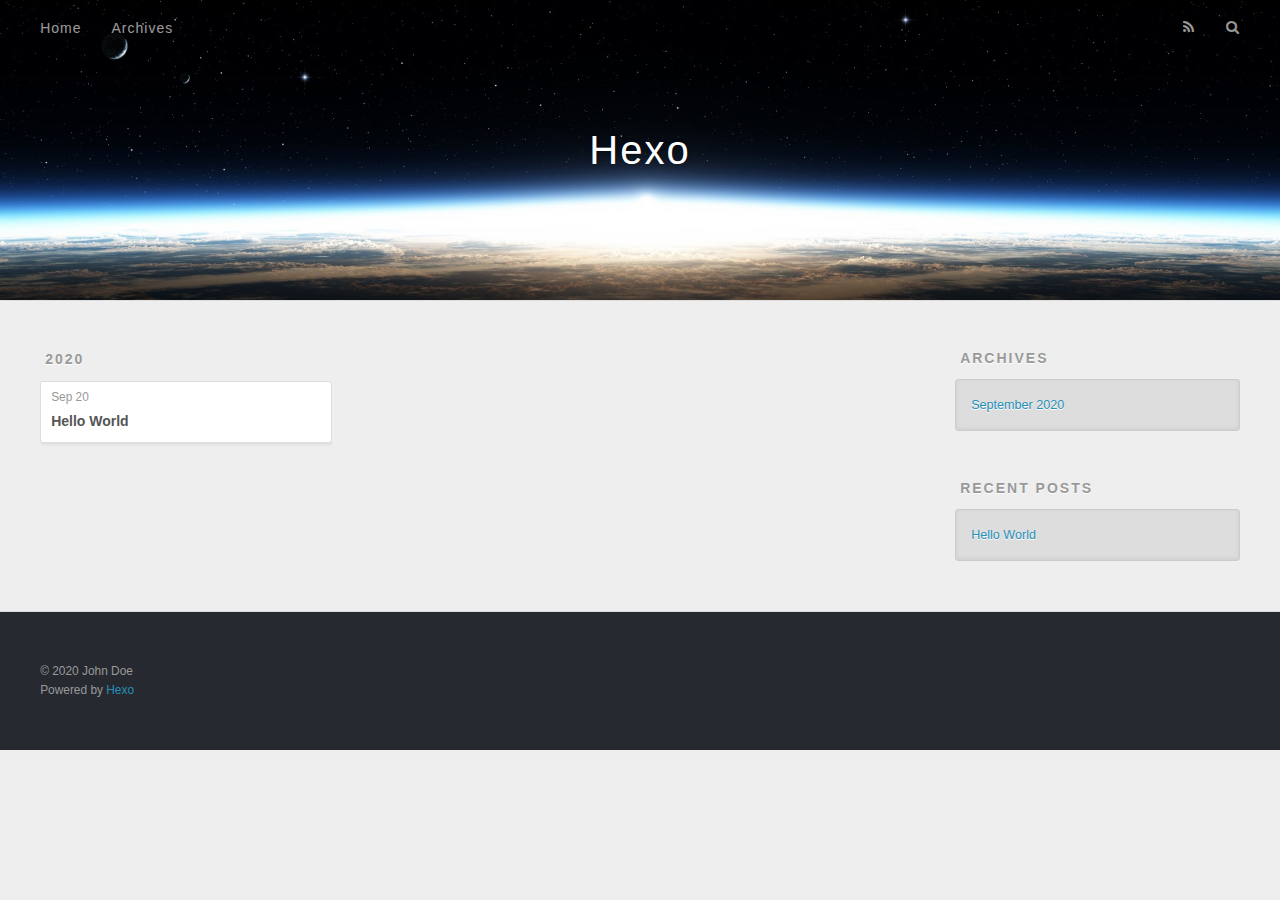
==== archives/index.html @ 7a0f8c21 "Site updated: 2020-09-20 02:37:22" ====
<!DOCTYPE html>
<html>
<head>
  <meta charset="utf-8">
  

  
  <title>Archives | Hexo</title>
  <meta name="viewport" content="width=device-width, initial-scale=1, maximum-scale=1">
  <meta property="og:type" content="website">
<meta property="og:title" content="Hexo">
<meta property="og:url" content="http://example.com/archives/index.html">
<meta property="og:site_name" content="Hexo">
<meta property="og:locale" content="en_US">
<meta property="article:author" content="John Doe">
<meta name="twitter:card" content="summary">
  
    <link rel="alternate" href="/atom.xml" title="Hexo" type="application/atom+xml">
  
  
    <link rel="icon" href="/favicon.png">
  
  
    <link href="//fonts.googleapis.com/css?family=Source+Code+Pro" rel="stylesheet" type="text/css">
  
  
<link rel="stylesheet" href="/css/style.css">

<meta name="generator" content="Hexo 5.2.0"></head>

<body>
  <div id="container">
    <div id="wrap">
      <header id="header">
  <div id="banner"></div>
  <div id="header-outer" class="outer">
    <div id="header-title" class="inner">
      <h1 id="logo-wrap">
        <a href="/" id="logo">Hexo</a>
      </h1>
      
    </div>
    <div id="header-inner" class="inner">
      <nav id="main-nav">
        <a id="main-nav-toggle" class="nav-icon"></a>
        
          <a class="main-nav-link" href="/">Home</a>
        
          <a class="main-nav-link" href="/archives">Archives</a>
        
      </nav>
      <nav id="sub-nav">
        
          <a id="nav-rss-link" class="nav-icon" href="/atom.xml" title="RSS Feed"></a>
        
        <a id="nav-search-btn" class="nav-icon" title="Search"></a>
      </nav>
      <div id="search-form-wrap">
        <form action="//google.com/search" method="get" accept-charset="UTF-8" class="search-form"><input type="search" name="q" class="search-form-input" placeholder="Search"><button type="submit" class="search-form-submit">&#xF002;</button><input type="hidden" name="sitesearch" value="http://example.com"></form>
      </div>
    </div>
  </div>
</header>
      <div class="outer">
        <section id="main">
  
  
    
    
      
      
      <section class="archives-wrap">
        <div class="archive-year-wrap">
          <a href="/archives/2020" class="archive-year">2020</a>
        </div>
        <div class="archives">
    
    <article class="archive-article archive-type-post">
  <div class="archive-article-inner">
    <header class="archive-article-header">
      <a href="/2020/09/20/hello-world/" class="archive-article-date">
  <time datetime="2020-09-19T17:57:11.522Z" itemprop="datePublished">Sep 20</time>
</a>
      
  
    <h1 itemprop="name">
      <a class="archive-article-title" href="/2020/09/20/hello-world/">Hello World</a>
    </h1>
  

    </header>
  </div>
</article>
  
  
    </div></section>
  


</section>
        
          <aside id="sidebar">
  
    

  
    

  
    
  
    
  <div class="widget-wrap">
    <h3 class="widget-title">Archives</h3>
    <div class="widget">
      <ul class="archive-list"><li class="archive-list-item"><a class="archive-list-link" href="/archives/2020/09/">September 2020</a></li></ul>
    </div>
  </div>


  
    
  <div class="widget-wrap">
    <h3 class="widget-title">Recent Posts</h3>
    <div class="widget">
      <ul>
        
          <li>
            <a href="/2020/09/20/hello-world/">Hello World</a>
          </li>
        
      </ul>
    </div>
  </div>

  
</aside>
        
      </div>
      <footer id="footer">
  
  <div class="outer">
    <div id="footer-info" class="inner">
      &copy; 2020 John Doe<br>
      Powered by <a href="http://hexo.io/" target="_blank">Hexo</a>
    </div>
  </div>
</footer>
    </div>
    <nav id="mobile-nav">
  
    <a href="/" class="mobile-nav-link">Home</a>
  
    <a href="/archives" class="mobile-nav-link">Archives</a>
  
</nav>
    

<script src="//ajax.googleapis.com/ajax/libs/jquery/2.0.3/jquery.min.js"></script>


  
<link rel="stylesheet" href="/fancybox/jquery.fancybox.css">

  
<script src="/fancybox/jquery.fancybox.pack.js"></script>




<script src="/js/script.js"></script>




  </div>
</body>
</html>
---- css/style.css ----
body {
  width: 100%;
}
body:before,
body:after {
  content: "";
  display: table;
}
body:after {
  clear: both;
}
html,
body,
div,
span,
applet,
object,
iframe,
h1,
h2,
h3,
h4,
h5,
h6,
p,
blockquote,
pre,
a,
abbr,
acronym,
address,
big,
cite,
code,
del,
dfn,
em,
img,
ins,
kbd,
q,
s,
samp,
small,
strike,
strong,
sub,
sup,
tt,
var,
dl,
dt,
dd,
ol,
ul,
li,
fieldset,
form,
label,
legend,
table,
caption,
tbody,
tfoot,
thead,
tr,
th,
td {
  margin: 0;
  padding: 0;
  border: 0;
  outline: 0;
  font-weight: inherit;
  font-style: inherit;
  font-family: inherit;
  font-size: 100%;
  vertical-align: baseline;
}
body {
  line-height: 1;
  color: #000;
  background: #fff;
}
ol,
ul {
  list-style: none;
}
table {
  border-collapse: separate;
  border-spacing: 0;
  vertical-align: middle;
}
caption,
th,
td {
  text-align: left;
  font-weight: normal;
  vertical-align: middle;
}
a img {
  border: none;
}
input,
button {
  margin: 0;
  padding: 0;
}
input::-moz-focus-inner,
button::-moz-focus-inner {
  border: 0;
  padding: 0;
}
@font-face {
  font-family: FontAwesome;
  font-style: normal;
  font-weight: normal;
  src: url("fonts/fontawesome-webfont.eot?v=#4.0.3");
  src: url("fonts/fontawesome-webfont.eot?#iefix&v=#4.0.3") format("embedded-opentype"), url("fonts/fontawesome-webfont.woff?v=#4.0.3") format("woff"), url("fonts/fontawesome-webfont.ttf?v=#4.0.3") format("truetype"), url("fonts/fontawesome-webfont.svg#fontawesomeregular?v=#4.0.3") format("svg");
}
html,
body,
#container {
  height: 100%;
}
body {
  background: #eee;
  font: 14px -apple-system, BlinkMacSystemFont, "Segoe UI", "Roboto", "Oxygen", "Ubuntu", "Cantarell", "Fira Sans", "Droid Sans", "Helvetica Neue", sans-serif;
  -webkit-text-size-adjust: 100%;
}
.outer {
  max-width: 1220px;
  margin: 0 auto;
  padding: 0 20px;
}
.outer:before,
.outer:after {
  content: "";
  display: table;
}
.outer:after {
  clear: both;
}
.inner {
  display: inline;
  float: left;
  width: 98.33333333333333%;
  margin: 0 0.833333333333333%;
}
.left,
.alignleft {
  float: left;
}
.right,
.alignright {
  float: right;
}
.clear {
  clear: both;
}
#container {
  position: relative;
}
.mobile-nav-on {
  overflow: hidden;
}
#wrap {
  height: 100%;
  width: 100%;
  position: absolute;
  top: 0;
  left: 0;
  -webkit-transition: 0.2s ease-out;
  -moz-transition: 0.2s ease-out;
  -ms-transition: 0.2s ease-out;
  transition: 0.2s ease-out;
  z-index: 1;
  background: #eee;
}
.mobile-nav-on #wrap {
  left: 280px;
}
@media screen and (min-width: 768px) {
  #main {
    display: inline;
    float: left;
    width: 73.33333333333333%;
    margin: 0 0.833333333333333%;
  }
}
.article-date,
.article-category-link,
.archive-year,
.widget-title {
  text-decoration: none;
  text-transform: uppercase;
  letter-spacing: 2px;
  color: #999;
  margin-bottom: 1em;
  margin-left: 5px;
  line-height: 1em;
  text-shadow: 0 1px #fff;
  font-weight: bold;
}
.article-inner,
.archive-article-inner {
  background: #fff;
  -webkit-box-shadow: 1px 2px 3px #ddd;
  box-shadow: 1px 2px 3px #ddd;
  border: 1px solid #ddd;
  border-radius: 3px;
}
.article-entry h1,
.widget h1 {
  font-size: 2em;
}
.article-entry h2,
.widget h2 {
  font-size: 1.5em;
}
.article-entry h3,
.widget h3 {
  font-size: 1.3em;
}
.article-entry h4,
.widget h4 {
  font-size: 1.2em;
}
.article-entry h5,
.widget h5 {
  font-size: 1em;
}
.article-entry h6,
.widget h6 {
  font-size: 1em;
  color: #999;
}
.article-entry hr,
.widget hr {
  border: 1px dashed #ddd;
}
.article-entry strong,
.widget strong {
  font-weight: bold;
}
.article-entry em,
.widget em,
.article-entry cite,
.widget cite {
  font-style: italic;
}
.article-entry sup,
.widget sup,
.article-entry sub,
.widget sub {
  font-size: 0.75em;
  line-height: 0;
  position: relative;
  vertical-align: baseline;
}
.article-entry sup,
.widget sup {
  top: -0.5em;
}
.article-entry sub,
.widget sub {
  bottom: -0.2em;
}
.article-entry small,
.widget small {
  font-size: 0.85em;
}
.article-entry acronym,
.widget acronym,
.article-entry abbr,
.widget abbr {
  border-bottom: 1px dotted;
}
.article-entry ul,
.widget ul,
.article-entry ol,
.widget ol,
.article-entry dl,
.widget dl {
  margin: 0 20px;
  line-height: 1.6em;
}
.article-entry ul ul,
.widget ul ul,
.article-entry ol ul,
.widget ol ul,
.article-entry ul ol,
.widget ul ol,
.article-entry ol ol,
.widget ol ol {
  margin-top: 0;
  margin-bottom: 0;
}
.article-entry ul,
.widget ul {
  list-style: disc;
}
.article-entry ol,
.widget ol {
  list-style: decimal;
}
.article-entry dt,
.widget dt {
  font-weight: bold;
}
#header {
  height: 300px;
  position: relative;
  border-bottom: 1px solid #ddd;
}
#header:before,
#header:after {
  content: "";
  position: absolute;
  left: 0;
  right: 0;
  height: 40px;
}
#header:before {
  top: 0;
  background: -webkit-linear-gradient(rgba(0,0,0,0.2), transparent);
  background: -moz-linear-gradient(rgba(0,0,0,0.2), transparent);
  background: -ms-linear-gradient(rgba(0,0,0,0.2), transparent);
  background: linear-gradient(rgba(0,0,0,0.2), transparent);
}
#header:after {
  bottom: 0;
  background: -webkit-linear-gradient(transparent, rgba(0,0,0,0.2));
  background: -moz-linear-gradient(transparent, rgba(0,0,0,0.2));
  background: -ms-linear-gradient(transparent, rgba(0,0,0,0.2));
  background: linear-gradient(transparent, rgba(0,0,0,0.2));
}
#header-outer {
  height: 100%;
  position: relative;
}
#header-inner {
  position: relative;
  overflow: hidden;
}
#banner {
  position: absolute;
  top: 0;
  left: 0;
  width: 100%;
  height: 100%;
  background: url("images/banner.jpg") center #000;
  -webkit-background-size: cover;
  -moz-background-size: cover;
  background-size: cover;
  z-index: -1;
}
#header-title {
  text-align: center;
  height: 40px;
  position: absolute;
  top: 50%;
  left: 0;
  margin-top: -20px;
}
#logo,
#subtitle {
  text-decoration: none;
  color: #fff;
  font-weight: 300;
  text-shadow: 0 1px 4px rgba(0,0,0,0.3);
}
#logo {
  font-size: 40px;
  line-height: 40px;
  letter-spacing: 2px;
}
#subtitle {
  font-size: 16px;
  line-height: 16px;
  letter-spacing: 1px;
}
#subtitle-wrap {
  margin-top: 16px;
}
#main-nav {
  float: left;
  margin-left: -15px;
}
.nav-icon,
.main-nav-link {
  float: left;
  color: #fff;
  opacity: 0.6;
  text-decoration: none;
  text-shadow: 0 1px rgba(0,0,0,0.2);
  -webkit-transition: opacity 0.2s;
  -moz-transition: opacity 0.2s;
  -ms-transition: opacity 0.2s;
  transition: opacity 0.2s;
  display: block;
  padding: 20px 15px;
}
.nav-icon:hover,
.main-nav-link:hover {
  opacity: 1;
}
.nav-icon {
  font-family: FontAwesome;
  text-align: center;
  font-size: 14px;
  width: 14px;
  height: 14px;
  padding: 20px 15px;
  position: relative;
  cursor: pointer;
}
.main-nav-link {
  font-weight: 300;
  letter-spacing: 1px;
}
@media screen and (max-width: 479px) {
  .main-nav-link {
    display: none;
  }
}
#main-nav-toggle {
  display: none;
}
#main-nav-toggle:before {
  content: "\f0c9";
}
@media screen and (max-width: 479px) {
  #main-nav-toggle {
    display: block;
  }
}
#sub-nav {
  float: right;
  margin-right: -15px;
}
#nav-rss-link:before {
  content: "\f09e";
}
#nav-search-btn:before {
  content: "\f002";
}
#search-form-wrap {
  position: absolute;
  top: 15px;
  width: 150px;
  height: 30px;
  right: -150px;
  opacity: 0;
  -webkit-transition: 0.2s ease-out;
  -moz-transition: 0.2s ease-out;
  -ms-transition: 0.2s ease-out;
  transition: 0.2s ease-out;
}
#search-form-wrap.on {
  opacity: 1;
  right: 0;
}
@media screen and (max-width: 479px) {
  #search-form-wrap {
    width: 100%;
    right: -100%;
  }
}
.search-form {
  position: absolute;
  top: 0;
  left: 0;
  right: 0;
  background: #fff;
  padding: 5px 15px;
  border-radius: 15px;
  -webkit-box-shadow: 0 0 10px rgba(0,0,0,0.3);
  box-shadow: 0 0 10px rgba(0,0,0,0.3);
}
.search-form-input {
  border: none;
  background: none;
  color: #555;
  width: 100%;
  font: 13px -apple-system, BlinkMacSystemFont, "Segoe UI", "Roboto", "Oxygen", "Ubuntu", "Cantarell", "Fira Sans", "Droid Sans", "Helvetica Neue", sans-serif;
  outline: none;
}
.search-form-input::-webkit-search-results-decoration,
.search-form-input::-webkit-search-cancel-button {
  -webkit-appearance: none;
}
.search-form-submit {
  position: absolute;
  top: 50%;
  right: 10px;
  margin-top: -7px;
  font: 13px FontAwesome;
  border: none;
  background: none;
  color: #bbb;
  cursor: pointer;
}
.search-form-submit:hover,
.search-form-submit:focus {
  color: #777;
}
.article {
  margin: 50px 0;
}
.article-inner {
  overflow: hidden;
}
.article-meta:before,
.article-meta:after {
  content: "";
  display: table;
}
.article-meta:after {
  clear: both;
}
.article-date {
  float: left;
}
.article-category {
  float: left;
  line-height: 1em;
  color: #ccc;
  text-shadow: 0 1px #fff;
  margin-left: 8px;
}
.article-category:before {
  content: "\2022";
}
.article-category-link {
  margin: 0 12px 1em;
}
.article-header {
  padding: 20px 20px 0;
}
.article-title {
  text-decoration: none;
  font-size: 2em;
  font-weight: bold;
  color: #555;
  line-height: 1.1em;
  -webkit-transition: color 0.2s;
  -moz-transition: color 0.2s;
  -ms-transition: color 0.2s;
  transition: color 0.2s;
}
a.article-title:hover {
  color: #258fb8;
}
.article-entry {
  color: #555;
  padding: 0 20px;
}
.article-entry:before,
.article-entry:after {
  content: "";
  display: table;
}
.article-entry:after {
  clear: both;
}
.article-entry p,
.article-entry table {
  line-height: 1.6em;
  margin: 1.6em 0;
}
.article-entry h1,
.article-entry h2,
.article-entry h3,
.article-entry h4,
.article-entry h5,
.article-entry h6 {
  font-weight: bold;
}
.article-entry h1,
.article-entry h2,
.article-entry h3,
.article-entry h4,
.article-entry h5,
.article-entry h6 {
  line-height: 1.1em;
  margin: 1.1em 0;
}
.article-entry a {
  color: #258fb8;
  text-decoration: none;
}
.article-entry a:hover {
  text-decoration: underline;
}
.article-entry ul,
.article-entry ol,
.article-entry dl {
  margin-top: 1.6em;
  margin-bottom: 1.6em;
}
.article-entry img,
.article-entry video {
  max-width: 100%;
  height: auto;
  display: block;
  margin: auto;
}
.article-entry iframe {
  border: none;
}
.article-entry table {
  width: 100%;
  border-collapse: collapse;
  border-spacing: 0;
}
.article-entry th {
  font-weight: bold;
  border-bottom: 3px solid #ddd;
  padding-bottom: 0.5em;
}
.article-entry td {
  border-bottom: 1px solid #ddd;
  padding: 10px 0;
}
.article-entry blockquote {
  font-family: Georgia, "Times New Roman", serif;
  font-size: 1.4em;
  margin: 1.6em 20px;
  text-align: center;
}
.article-entry blockquote footer {
  font-size: 14px;
  margin: 1.6em 0;
  font-family: -apple-system, BlinkMacSystemFont, "Segoe UI", "Roboto", "Oxygen", "Ubuntu", "Cantarell", "Fira Sans", "Droid Sans", "Helvetica Neue", sans-serif;
}
.article-entry blockquote footer cite:before {
  content: "—";
  padding: 0 0.5em;
}
.article-entry .pullquote {
  text-align: left;
  width: 45%;
  margin: 0;
}
.article-entry .pullquote.left {
  margin-left: 0.5em;
  margin-right: 1em;
}
.article-entry .pullquote.right {
  margin-right: 0.5em;
  margin-left: 1em;
}
.article-entry .caption {
  color: #999;
  display: block;
  font-size: 0.9em;
  margin-top: 0.5em;
  position: relative;
  text-align: center;
}
.article-entry .video-container {
  position: relative;
  padding-top: 56.25%;
  height: 0;
  overflow: hidden;
}
.article-entry .video-container iframe,
.article-entry .video-container object,
.article-entry .video-container embed {
  position: absolute;
  top: 0;
  left: 0;
  width: 100%;
  height: 100%;
  margin-top: 0;
}
.article-more-link a {
  display: inline-block;
  line-height: 1em;
  padding: 6px 15px;
  border-radius: 15px;
  background: #eee;
  color: #999;
  text-shadow: 0 1px #fff;
  text-decoration: none;
}
.article-more-link a:hover {
  background: #258fb8;
  color: #fff;
  text-decoration: none;
  text-shadow: 0 1px #1e7293;
}
.article-footer {
  font-size: 0.85em;
  line-height: 1.6em;
  border-top: 1px solid #ddd;
  padding-top: 1.6em;
  margin: 0 20px 20px;
}
.article-footer:before,
.article-footer:after {
  content: "";
  display: table;
}
.article-footer:after {
  clear: both;
}
.article-footer a {
  color: #999;
  text-decoration: none;
}
.article-footer a:hover {
  color: #555;
}
.article-tag-list-item {
  float: left;
  margin-right: 10px;
}
.article-tag-list-link:before {
  content: "#";
}
.article-comment-link {
  float: right;
}
.article-comment-link:before {
  content: "\f075";
  font-family: FontAwesome;
  padding-right: 8px;
}
.article-share-link {
  cursor: pointer;
  float: right;
  margin-left: 20px;
}
.article-share-link:before {
  content: "\f064";
  font-family: FontAwesome;
  padding-right: 6px;
}
#article-nav {
  position: relative;
}
#article-nav:before,
#article-nav:after {
  content: "";
  display: table;
}
#article-nav:after {
  clear: both;
}
@media screen and (min-width: 768px) {
  #article-nav {
    margin: 50px 0;
  }
  #article-nav:before {
    width: 8px;
    height: 8px;
    position: absolute;
    top: 50%;
    left: 50%;
    margin-top: -4px;
    margin-left: -4px;
    content: "";
    border-radius: 50%;
    background: #ddd;
    -webkit-box-shadow: 0 1px 2px #fff;
    box-shadow: 0 1px 2px #fff;
  }
}
.article-nav-link-wrap {
  text-decoration: none;
  text-shadow: 0 1px #fff;
  color: #999;
  -webkit-box-sizing: border-box;
  -moz-box-sizing: border-box;
  box-sizing: border-box;
  margin-top: 50px;
  text-align: center;
  display: block;
}
.article-nav-link-wrap:hover {
  color: #555;
}
@media screen and (min-width: 768px) {
  .article-nav-link-wrap {
    width: 50%;
    margin-top: 0;
  }
}
@media screen and (min-width: 768px) {
  #article-nav-newer {
    float: left;
    text-align: right;
    padding-right: 20px;
  }
}
@media screen and (min-width: 768px) {
  #article-nav-older {
    float: right;
    text-align: left;
    padding-left: 20px;
  }
}
.article-nav-caption {
  text-transform: uppercase;
  letter-spacing: 2px;
  color: #ddd;
  line-height: 1em;
  font-weight: bold;
}
#article-nav-newer .article-nav-caption {
  margin-right: -2px;
}
.article-nav-title {
  font-size: 0.85em;
  line-height: 1.6em;
  margin-top: 0.5em;
}
.article-share-box {
  position: absolute;
  display: none;
  background: #fff;
  -webkit-box-shadow: 1px 2px 10px rgba(0,0,0,0.2);
  box-shadow: 1px 2px 10px rgba(0,0,0,0.2);
  border-radius: 3px;
  margin-left: -145px;
  overflow: hidden;
  z-index: 1;
}
.article-share-box.on {
  display: block;
}
.article-share-input {
  width: 100%;
  background: none;
  -webkit-box-sizing: border-box;
  -moz-box-sizing: border-box;
  box-sizing: border-box;
  font: 14px -apple-system, BlinkMacSystemFont, "Segoe UI", "Roboto", "Oxygen", "Ubuntu", "Cantarell", "Fira Sans", "Droid Sans", "Helvetica Neue", sans-serif;
  padding: 0 15px;
  color: #555;
  outline: none;
  border: 1px solid #ddd;
  border-radius: 3px 3px 0 0;
  height: 36px;
  line-height: 36px;
}
.article-share-links {
  background: #eee;
}
.article-share-links:before,
.article-share-links:after {
  content: "";
  display: table;
}
.article-share-links:after {
  clear: both;
}
.article-share-twitter,
.article-share-facebook,
.article-share-pinterest,
.article-share-google {
  width: 50px;
  height: 36px;
  display: block;
  float: left;
  position: relative;
  color: #999;
  text-shadow: 0 1px #fff;
}
.article-share-twitter:before,
.article-share-facebook:before,
.article-share-pinterest:before,
.article-share-google:before {
  font-size: 20px;
  font-family: FontAwesome;
  width: 20px;
  height: 20px;
  position: absolute;
  top: 50%;
  left: 50%;
  margin-top: -10px;
  margin-left: -10px;
  text-align: center;
}
.article-share-twitter:hover,
.article-share-facebook:hover,
.article-share-pinterest:hover,
.article-share-google:hover {
  color: #fff;
}
.article-share-twitter:before {
  content: "\f099";
}
.article-share-twitter:hover {
  background: #00aced;
  text-shadow: 0 1px #008abe;
}
.article-share-facebook:before {
  content: "\f09a";
}
.article-share-facebook:hover {
  background: #3b5998;
  text-shadow: 0 1px #2f477a;
}
.article-share-pinterest:before {
  content: "\f0d2";
}
.article-share-pinterest:hover {
  background: #cb2027;
  text-shadow: 0 1px #a21a1f;
}
.article-share-google:before {
  content: "\f0d5";
}
.article-share-google:hover {
  background: #dd4b39;
  text-shadow: 0 1px #be3221;
}
.article-gallery {
  background: #000;
  position: relative;
}
.article-gallery-photos {
  position: relative;
  overflow: hidden;
}
.article-gallery-img {
  display: none;
  max-width: 100%;
}
.article-gallery-img:first-child {
  display: block;
}
.article-gallery-img.loaded {
  position: absolute;
  display: block;
}
.article-gallery-img img {
  display: block;
  max-width: 100%;
  margin: 0 auto;
}
#comments {
  background: #fff;
  -webkit-box-shadow: 1px 2px 3px #ddd;
  box-shadow: 1px 2px 3px #ddd;
  padding: 20px;
  border: 1px solid #ddd;
  border-radius: 3px;
  margin: 50px 0;
}
#comments a {
  color: #258fb8;
}
.archives-wrap {
  margin: 50px 0;
}
.archives:before,
.archives:after {
  content: "";
  display: table;
}
.archives:after {
  clear: both;
}
.archive-year-wrap {
  margin-bottom: 1em;
}
.archives {
  -webkit-column-gap: 10px;
  -moz-column-gap: 10px;
  column-gap: 10px;
}
@media screen and (min-width: 480px) and (max-width: 767px) {
  .archives {
    -webkit-column-count: 2;
    -moz-column-count: 2;
    column-count: 2;
  }
}
@media screen and (min-width: 768px) {
  .archives {
    -webkit-column-count: 3;
    -moz-column-count: 3;
    column-count: 3;
  }
}
.archive-article {
  -webkit-column-break-inside: avoid;
  page-break-inside: avoid;
  overflow: hidden;
  break-inside: avoid-column;
}
.archive-article-inner {
  padding: 10px;
  margin-bottom: 15px;
}
.archive-article-title {
  text-decoration: none;
  font-weight: bold;
  color: #555;
  -webkit-transition: color 0.2s;
  -moz-transition: color 0.2s;
  -ms-transition: color 0.2s;
  transition: color 0.2s;
  line-height: 1.6em;
}
.archive-article-title:hover {
  color: #258fb8;
}
.archive-article-footer {
  margin-top: 1em;
}
.archive-article-date {
  color: #999;
  text-decoration: none;
  font-size: 0.85em;
  line-height: 1em;
  margin-bottom: 0.5em;
  display: block;
}
#page-nav {
  margin: 50px auto;
  background: #fff;
  -webkit-box-shadow: 1px 2px 3px #ddd;
  box-shadow: 1px 2px 3px #ddd;
  border: 1px solid #ddd;
  border-radius: 3px;
  text-align: center;
  color: #999;
  overflow: hidden;
}
#page-nav:before,
#page-nav:after {
  content: "";
  display: table;
}
#page-nav:after {
  clear: both;
}
#page-nav a,
#page-nav span {
  padding: 10px 20px;
  line-height: 1;
  height: 2ex;
}
#page-nav a {
  color: #999;
  text-decoration: none;
}
#page-nav a:hover {
  background: #999;
  color: #fff;
}
#page-nav .prev {
  float: left;
}
#page-nav .next {
  float: right;
}
#page-nav .page-number {
  display: inline-block;
}
@media screen and (max-width: 479px) {
  #page-nav .page-number {
    display: none;
  }
}
#page-nav .current {
  color: #555;
  font-weight: bold;
}
#page-nav .space {
  color: #ddd;
}
#footer {
  background: #262a30;
  padding: 50px 0;
  border-top: 1px solid #ddd;
  color: #999;
}
#footer a {
  color: #258fb8;
  text-decoration: none;
}
#footer a:hover {
  text-decoration: underline;
}
#footer-info {
  line-height: 1.6em;
  font-size: 0.85em;
}
.article-entry pre,
.article-entry .highlight {
  background: #2d2d2d;
  margin: 0 -20px;
  padding: 15px 20px;
  border-style: solid;
  border-color: #ddd;
  border-width: 1px 0;
  overflow: auto;
  color: #ccc;
  line-height: 22.400000000000002px;
}
.article-entry .highlight .gutter pre,
.article-entry .gist .gist-file .gist-data .line-numbers {
  color: #666;
  font-size: 0.85em;
}
.article-entry pre,
.article-entry code {
  font-family: "Source Code Pro", Consolas, Monaco, Menlo, Consolas, monospace;
}
.article-entry code {
  background: #eee;
  text-shadow: 0 1px #fff;
  padding: 0 0.3em;
}
.article-entry pre code {
  background: none;
  text-shadow: none;
  padding: 0;
}
.article-entry .highlight pre {
  border: none;
  margin: 0;
  padding: 0;
}
.article-entry .highlight table {
  margin: 0;
  width: auto;
}
.article-entry .highlight td {
  border: none;
  padding: 0;
}
.article-entry .highlight figcaption {
  font-size: 0.85em;
  color: #999;
  line-height: 1em;
  margin-bottom: 1em;
}
.article-entry .highlight figcaption:before,
.article-entry .highlight figcaption:after {
  content: "";
  display: table;
}
.article-entry .highlight figcaption:after {
  clear: both;
}
.article-entry .highlight figcaption a {
  float: right;
}
.article-entry .highlight .gutter pre {
  text-align: right;
  padding-right: 20px;
}
.article-entry .highlight .line {
  height: 22.400000000000002px;
}
.article-entry .highlight .line.marked {
  background: #515151;
}
.article-entry .gist {
  margin: 0 -20px;
  border-style: solid;
  border-color: #ddd;
  border-width: 1px 0;
  background: #2d2d2d;
  padding: 15px 20px 15px 0;
}
.article-entry .gist .gist-file {
  border: none;
  font-family: "Source Code Pro", Consolas, Monaco, Menlo, Consolas, monospace;
  margin: 0;
}
.article-entry .gist .gist-file .gist-data {
  background: none;
  border: none;
}
.article-entry .gist .gist-file .gist-data .line-numbers {
  background: none;
  border: none;
  padding: 0 20px 0 0;
}
.article-entry .gist .gist-file .gist-data .line-data {
  padding: 0 !important;
}
.article-entry .gist .gist-file .highlight {
  margin: 0;
  padding: 0;
  border: none;
}
.article-entry .gist .gist-file .gist-meta {
  background: #2d2d2d;
  color: #999;
  font: 0.85em -apple-system, BlinkMacSystemFont, "Segoe UI", "Roboto", "Oxygen", "Ubuntu", "Cantarell", "Fira Sans", "Droid Sans", "Helvetica Neue", sans-serif;
  text-shadow: 0 0;
  padding: 0;
  margin-top: 1em;
  margin-left: 20px;
}
.article-entry .gist .gist-file .gist-meta a {
  color: #258fb8;
  font-weight: normal;
}
.article-entry .gist .gist-file .gist-meta a:hover {
  text-decoration: underline;
}
pre .comment,
pre .title {
  color: #999;
}
pre .variable,
pre .attribute,
pre .tag,
pre .regexp,
pre .ruby .constant,
pre .xml .tag .title,
pre .xml .pi,
pre .xml .doctype,
pre .html .doctype,
pre .css .id,
pre .css .class,
pre .css .pseudo {
  color: #f2777a;
}
pre .number,
pre .preprocessor,
pre .built_in,
pre .literal,
pre .params,
pre .constant {
  color: #f99157;
}
pre .class,
pre .ruby .class .title,
pre .css .rules .attribute {
  color: #9c9;
}
pre .string,
pre .value,
pre .inheritance,
pre .header,
pre .ruby .symbol,
pre .xml .cdata {
  color: #9c9;
}
pre .css .hexcolor {
  color: #6cc;
}
pre .function,
pre .python .decorator,
pre .python .title,
pre .ruby .function .title,
pre .ruby .title .keyword,
pre .perl .sub,
pre .javascript .title,
pre .coffeescript .title {
  color: #69c;
}
pre .keyword,
pre .javascript .function {
  color: #c9c;
}
@media screen and (max-width: 479px) {
  #mobile-nav {
    position: absolute;
    top: 0;
    left: 0;
    width: 280px;
    height: 100%;
    background: #191919;
    border-right: 1px solid #fff;
  }
}
@media screen and (max-width: 479px) {
  .mobile-nav-link {
    display: block;
    color: #999;
    text-decoration: none;
    padding: 15px 20px;
    font-weight: bold;
  }
  .mobile-nav-link:hover {
    color: #fff;
  }
}
@media screen and (min-width: 768px) {
  #sidebar {
    display: inline;
    float: left;
    width: 23.333333333333332%;
    margin: 0 0.833333333333333%;
  }
}
.widget-wrap {
  margin: 50px 0;
}
.widget {
  color: #777;
  text-shadow: 0 1px #fff;
  background: #ddd;
  -webkit-box-shadow: 0 -1px 4px #ccc inset;
  box-shadow: 0 -1px 4px #ccc inset;
  border: 1px solid #ccc;
  padding: 15px;
  border-radius: 3px;
}
.widget a {
  color: #258fb8;
  text-decoration: none;
}
.widget a:hover {
  text-decoration: underline;
}
.widget ul ul,
.widget ol ul,
.widget dl ul,
.widget ul ol,
.widget ol ol,
.widget dl ol,
.widget ul dl,
.widget ol dl,
.widget dl dl {
  margin-left: 15px;
  list-style: disc;
}
.widget {
  line-height: 1.6em;
  word-wrap: break-word;
  font-size: 0.9em;
}
.widget ul,
.widget ol {
  list-style: none;
  margin: 0;
}
.widget ul ul,
.widget ol ul,
.widget ul ol,
.widget ol ol {
  margin: 0 20px;
}
.widget ul ul,
.widget ol ul {
  list-style: disc;
}
.widget ul ol,
.widget ol ol {
  list-style: decimal;
}
.category-list-count,
.tag-list-count,
.archive-list-count {
  padding-left: 5px;
  color: #999;
  font-size: 0.85em;
}
.category-list-count:before,
.tag-list-count:before,
.archive-list-count:before {
  content: "(";
}
.category-list-count:after,
.tag-list-count:after,
.archive-list-count:after {
  content: ")";
}
.tagcloud a {
  margin-right: 5px;
  display: inline-block;
}
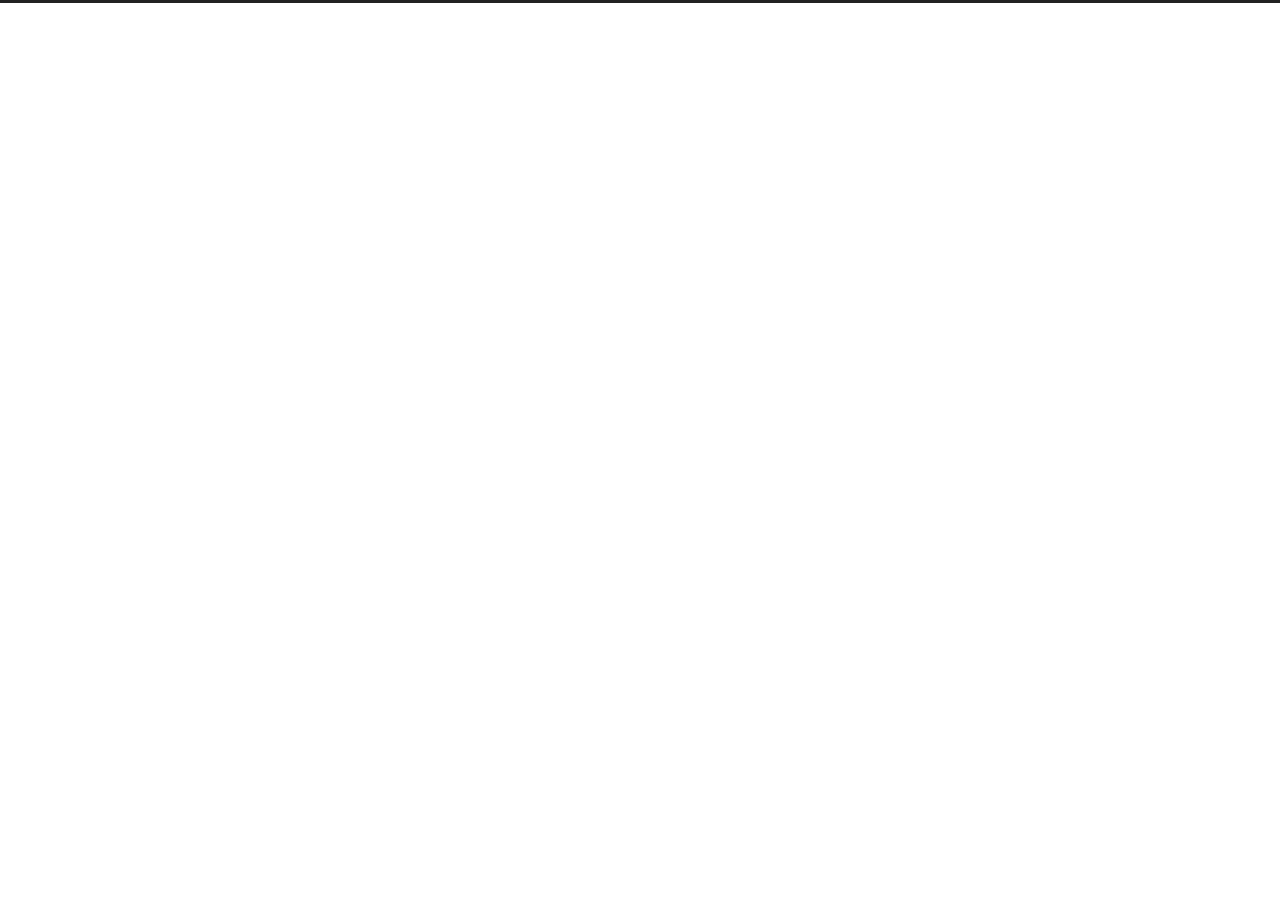
==== commit 70d86fa8: "Site updated: 2020-09-20 03:10:33" ====
--- a/archives/index.html
+++ b/archives/index.html
@@ -1,178 +1,319 @@
 <!DOCTYPE html>
-<html>
+<html lang="zh-CN">
 <head>
-  <meta charset="utf-8">
-  
-
-  
-  <title>Archives | Hexo</title>
-  <meta name="viewport" content="width=device-width, initial-scale=1, maximum-scale=1">
+  <meta charset="UTF-8">
+<meta name="viewport" content="width=device-width, initial-scale=1, maximum-scale=2">
+<meta name="theme-color" content="#222">
+<meta name="generator" content="Hexo 5.2.0">
+  <link rel="apple-touch-icon" sizes="180x180" href="/images/apple-touch-icon-next.png">
+  <link rel="icon" type="image/png" sizes="32x32" href="/images/favicon-32x32-next.png">
+  <link rel="icon" type="image/png" sizes="16x16" href="/images/favicon-16x16-next.png">
+  <link rel="mask-icon" href="/images/logo.svg" color="#222">
+
+<link rel="stylesheet" href="/css/main.css">
+
+
+
+<link rel="stylesheet" href="//cdn.jsdelivr.net/npm/@fortawesome/fontawesome-free@5.14.0/css/all.min.css">
+  <link rel="stylesheet" href="//cdn.jsdelivr.net/npm/animate.css@3.1.1/animate.min.css">
+
+<script class="hexo-configurations">
+    var NexT = window.NexT || {};
+    var CONFIG = {"hostname":"example.com","root":"/","scheme":"Muse","version":"8.0.0","exturl":false,"sidebar":{"position":"left","display":"post","padding":18,"offset":12},"copycode":false,"bookmark":{"enable":false,"color":"#222","save":"auto"},"fancybox":false,"mediumzoom":false,"lazyload":false,"pangu":false,"comments":{"style":"tabs","active":null,"storage":true,"lazyload":false,"nav":null},"motion":{"enable":true,"async":false,"transition":{"post_block":"fadeIn","post_header":"fadeInDown","post_body":"fadeInDown","coll_header":"fadeInLeft","sidebar":"fadeInUp"}},"prism":false,"i18n":{"placeholder":"搜索...","empty":"没有找到任何搜索结果：${query}","hits_time":"找到 ${hits} 个搜索结果（用时 ${time} 毫秒）","hits":"找到 ${hits} 个搜索结果"}};
+  </script>
+
   <meta property="og:type" content="website">
-<meta property="og:title" content="Hexo">
+<meta property="og:title" content="Yukang&#39;s blog">
 <meta property="og:url" content="http://example.com/archives/index.html">
-<meta property="og:site_name" content="Hexo">
-<meta property="og:locale" content="en_US">
-<meta property="article:author" content="John Doe">
+<meta property="og:site_name" content="Yukang&#39;s blog">
+<meta property="og:locale" content="zh_CN">
+<meta property="article:author" content="Yukang">
 <meta name="twitter:card" content="summary">
-  
-    <link rel="alternate" href="/atom.xml" title="Hexo" type="application/atom+xml">
-  
-  
-    <link rel="icon" href="/favicon.png">
-  
-  
-    <link href="//fonts.googleapis.com/css?family=Source+Code+Pro" rel="stylesheet" type="text/css">
-  
-  
-<link rel="stylesheet" href="/css/style.css">
-
-<meta name="generator" content="Hexo 5.2.0"></head>
-
-<body>
-  <div id="container">
-    <div id="wrap">
-      <header id="header">
-  <div id="banner"></div>
-  <div id="header-outer" class="outer">
-    <div id="header-title" class="inner">
-      <h1 id="logo-wrap">
-        <a href="/" id="logo">Hexo</a>
-      </h1>
-      
-    </div>
-    <div id="header-inner" class="inner">
-      <nav id="main-nav">
-        <a id="main-nav-toggle" class="nav-icon"></a>
+
+
+<link rel="canonical" href="http://example.com/archives/">
+
+
+<script class="page-configurations">
+  // https://hexo.io/docs/variables.html
+  CONFIG.page = {
+    sidebar: "",
+    isHome : false,
+    isPost : false,
+    lang   : 'zh-CN'
+  };
+</script>
+
+  <title>归档 | Yukang's blog</title>
+  
+
+
+
+
+
+
+  <noscript>
+  <style>
+  body { margin-top: 2rem; }
+
+  .use-motion .menu-item,
+  .use-motion .sidebar,
+  .use-motion .post-block,
+  .use-motion .pagination,
+  .use-motion .comments,
+  .use-motion .post-header,
+  .use-motion .post-body,
+  .use-motion .collection-header {
+    visibility: visible;
+  }
+
+  .use-motion .header,
+  .use-motion .site-brand-container .toggle,
+  .use-motion .footer { opacity: initial; }
+
+  .use-motion .site-title,
+  .use-motion .site-subtitle,
+  .use-motion .custom-logo-image {
+    opacity: initial;
+    top: initial;
+  }
+
+  .use-motion .logo-line {
+    transform: scaleX(1);
+  }
+
+  .search-pop-overlay, .sidebar-nav { display: none; }
+  .sidebar-panel { display: block; }
+  </style>
+</noscript>
+
+</head>
+
+<body itemscope itemtype="http://schema.org/WebPage" class="use-motion">
+  <div class="headband"></div>
+
+  <main class="main">
+    <header class="header" itemscope itemtype="http://schema.org/WPHeader">
+      <div class="header-inner"><div class="site-brand-container">
+  <div class="site-nav-toggle">
+    <div class="toggle" aria-label="切换导航栏">
+    </div>
+  </div>
+
+  <div class="site-meta">
+
+    <a href="/" class="brand" rel="start">
+      <i class="logo-line"></i>
+      <h1 class="site-title">Yukang's blog</h1>
+      <i class="logo-line"></i>
+    </a>
+  </div>
+
+  <div class="site-nav-right">
+    <div class="toggle popup-trigger">
+    </div>
+  </div>
+</div>
+
+
+
+
+
+
+
+</div>
         
-          <a class="main-nav-link" href="/">Home</a>
-        
-          <a class="main-nav-link" href="/archives">Archives</a>
-        
-      </nav>
-      <nav id="sub-nav">
-        
-          <a id="nav-rss-link" class="nav-icon" href="/atom.xml" title="RSS Feed"></a>
-        
-        <a id="nav-search-btn" class="nav-icon" title="Search"></a>
-      </nav>
-      <div id="search-form-wrap">
-        <form action="//google.com/search" method="get" accept-charset="UTF-8" class="search-form"><input type="search" name="q" class="search-form-input" placeholder="Search"><button type="submit" class="search-form-submit">&#xF002;</button><input type="hidden" name="sitesearch" value="http://example.com"></form>
+  
+  <div class="toggle sidebar-toggle">
+    <span class="toggle-line"></span>
+    <span class="toggle-line"></span>
+    <span class="toggle-line"></span>
+  </div>
+
+  <aside class="sidebar">
+
+    <div class="sidebar-inner sidebar-overview-active">
+      <ul class="sidebar-nav">
+        <li class="sidebar-nav-toc">
+          文章目录
+        </li>
+        <li class="sidebar-nav-overview">
+          站点概览
+        </li>
+      </ul>
+
+      <!--noindex-->
+      <section class="post-toc-wrap sidebar-panel">
+      </section>
+      <!--/noindex-->
+
+      <section class="site-overview-wrap sidebar-panel">
+        <div class="site-author animated" itemprop="author" itemscope itemtype="http://schema.org/Person">
+  <p class="site-author-name" itemprop="name">Yukang</p>
+  <div class="site-description" itemprop="description"></div>
+</div>
+<div class="site-state-wrap animated">
+  <nav class="site-state">
+      <div class="site-state-item site-state-posts">
+          <a href="/archives">
+          <span class="site-state-item-count">1</span>
+          <span class="site-state-item-name">日志</span>
+        </a>
       </div>
-    </div>
-  </div>
-</header>
-      <div class="outer">
-        <section id="main">
-  
-  
+  </nav>
+</div>
+
+
+
+      </section>
+    </div>
+  </aside>
+  <div class="sidebar-dimmer"></div>
+
+
+    </header>
+
     
-    
-      
-      
-      <section class="archives-wrap">
-        <div class="archive-year-wrap">
-          <a href="/archives/2020" class="archive-year">2020</a>
-        </div>
-        <div class="archives">
-    
-    <article class="archive-article archive-type-post">
-  <div class="archive-article-inner">
-    <header class="archive-article-header">
-      <a href="/2020/09/20/hello-world/" class="archive-article-date">
-  <time datetime="2020-09-19T17:57:11.522Z" itemprop="datePublished">Sep 20</time>
-</a>
-      
-  
-    <h1 itemprop="name">
-      <a class="archive-article-title" href="/2020/09/20/hello-world/">Hello World</a>
-    </h1>
-  
-
+  <div class="back-to-top">
+    <i class="fa fa-arrow-up"></i>
+    <span>0%</span>
+  </div>
+
+<noscript>
+  <div class="noscript-warning">Theme NexT works best with JavaScript enabled</div>
+</noscript>
+
+
+    <div class="main-inner archive posts-collapse">
+      
+
+      
+
+  
+  
+  
+  <div class="post-block">
+    <div class="post-content">
+      <div class="collection-title">
+        <span class="collection-header">嗯..! 目前共计 1 篇日志。 继续努力。</span>
+      </div>
+
+      
+    <div class="collection-year">
+      <span class="collection-header">2020</span>
+    </div>
+
+  <article itemscope itemtype="http://schema.org/Article">
+    <header class="post-header">
+      <div class="post-meta-container">
+        <time itemprop="dateCreated"
+              datetime="2020-09-20T01:57:11+08:00"
+              content="2020-09-20">
+          09-20
+        </time>
+      </div>
+
+      <div class="post-title">
+          <a class="post-title-link" href="/2020/09/20/hello-world/" itemprop="url">
+            <span itemprop="name">Hello World</span>
+          </a>
+      </div>
+
+      
     </header>
-  </div>
-</article>
-  
-  
-    </div></section>
-  
-
-
-</section>
-        
-          <aside id="sidebar">
-  
-    
-
-  
-    
-
-  
-    
-  
-    
-  <div class="widget-wrap">
-    <h3 class="widget-title">Archives</h3>
-    <div class="widget">
-      <ul class="archive-list"><li class="archive-list-item"><a class="archive-list-link" href="/archives/2020/09/">September 2020</a></li></ul>
-    </div>
-  </div>
-
-
-  
-    
-  <div class="widget-wrap">
-    <h3 class="widget-title">Recent Posts</h3>
-    <div class="widget">
-      <ul>
-        
-          <li>
-            <a href="/2020/09/20/hello-world/">Hello World</a>
-          </li>
-        
-      </ul>
-    </div>
-  </div>
-
-  
-</aside>
-        
-      </div>
-      <footer id="footer">
-  
-  <div class="outer">
-    <div id="footer-info" class="inner">
-      &copy; 2020 John Doe<br>
-      Powered by <a href="http://hexo.io/" target="_blank">Hexo</a>
-    </div>
-  </div>
-</footer>
-    </div>
-    <nav id="mobile-nav">
-  
-    <a href="/" class="mobile-nav-link">Home</a>
-  
-    <a href="/archives" class="mobile-nav-link">Archives</a>
-  
-</nav>
-    
-
-<script src="//ajax.googleapis.com/ajax/libs/jquery/2.0.3/jquery.min.js"></script>
-
-
-  
-<link rel="stylesheet" href="/fancybox/jquery.fancybox.css">
-
-  
-<script src="/fancybox/jquery.fancybox.pack.js"></script>
-
-
-
-
-<script src="/js/script.js"></script>
-
-
-
-
-  </div>
+  </article>
+
+
+    </div>
+  </div>
+  
+  
+  
+
+  
+
+
+
+      
+
+<script>
+  window.addEventListener('tabs:register', () => {
+    let { activeClass } = CONFIG.comments;
+    if (CONFIG.comments.storage) {
+      activeClass = localStorage.getItem('comments_active') || activeClass;
+    }
+    if (activeClass) {
+      const activeTab = document.querySelector(`a[href="#comment-${activeClass}"]`);
+      if (activeTab) {
+        activeTab.click();
+      }
+    }
+  });
+  if (CONFIG.comments.storage) {
+    window.addEventListener('tabs:click', event => {
+      if (!event.target.matches('.tabs-comment .tab-content .tab-pane')) return;
+      const commentClass = event.target.classList[1];
+      localStorage.setItem('comments_active', commentClass);
+    });
+  }
+</script>
+
+    </div>
+  </main>
+
+  <footer class="footer">
+    <div class="footer-inner">
+      
+
+      
+
+<div class="copyright">
+  
+  &copy; 
+  <span itemprop="copyrightYear">2020</span>
+  <span class="with-love">
+    <i class="fa fa-heart"></i>
+  </span>
+  <span class="author" itemprop="copyrightHolder">Yukang</span>
+</div>
+  <div class="powered-by">由 <a href="https://hexo.io/" class="theme-link" rel="noopener" target="_blank">Hexo</a> & <a href="https://theme-next.js.org/muse/" class="theme-link" rel="noopener" target="_blank">NexT.Muse</a> 强力驱动
+  </div>
+
+    </div>
+  </footer>
+
+  
+  <script src="//cdn.jsdelivr.net/npm/animejs@3.2.0/lib/anime.min.js"></script>
+<script src="/js/utils.js"></script><script src="/js/motion.js"></script><script src="/js/schemes/muse.js"></script><script src="/js/next-boot.js"></script>
+
+  
+
+
+
+
+
+
+
+
+
+
+
+
+
+
+
+  
+
+
+
+
+
+
+
+
+  
+
+  
+
 </body>
-</html>+</html>
--- a/css/main.css
+++ b/css/main.css
@@ -0,0 +1,2643 @@
+:root {
+  --body-bg-color: #fff;
+  --content-bg-color: #fff;
+  --card-bg-color: #f5f5f5;
+  --text-color: #555;
+  --blockquote-color: #666;
+  --link-color: #555;
+  --link-hover-color: #222;
+  --brand-color: #fff;
+  --brand-hover-color: #fff;
+  --table-row-odd-bg-color: #f9f9f9;
+  --table-row-hover-bg-color: #f5f5f5;
+  --menu-item-bg-color: #f5f5f5;
+  --btn-default-bg: #222;
+  --btn-default-color: #fff;
+  --btn-default-border-color: #222;
+  --btn-default-hover-bg: #fff;
+  --btn-default-hover-color: #222;
+  --btn-default-hover-border-color: #222;
+  --highlight-background: #f0f0f0;
+  --highlight-foreground: #444;
+  --highlight-gutter-background: #dedede;
+  --highlight-gutter-foreground: #555;
+}
+html {
+  line-height: 1.15; /* 1 */
+  -webkit-text-size-adjust: 100%; /* 2 */
+}
+body {
+  margin: 0;
+}
+main {
+  display: block;
+}
+h1 {
+  font-size: 2em;
+  margin: 0.67em 0;
+}
+hr {
+  box-sizing: content-box; /* 1 */
+  height: 0; /* 1 */
+  overflow: visible; /* 2 */
+}
+pre {
+  font-family: monospace, monospace; /* 1 */
+  font-size: 1em; /* 2 */
+}
+a {
+  background: transparent;
+}
+abbr[title] {
+  border-bottom: none; /* 1 */
+  text-decoration: underline; /* 2 */
+  text-decoration: underline dotted; /* 2 */
+}
+b,
+strong {
+  font-weight: bolder;
+}
+code,
+kbd,
+samp {
+  font-family: monospace, monospace; /* 1 */
+  font-size: 1em; /* 2 */
+}
+small {
+  font-size: 80%;
+}
+sub,
+sup {
+  font-size: 75%;
+  line-height: 0;
+  position: relative;
+  vertical-align: baseline;
+}
+sub {
+  bottom: -0.25em;
+}
+sup {
+  top: -0.5em;
+}
+img {
+  border-style: none;
+}
+button,
+input,
+optgroup,
+select,
+textarea {
+  font-family: inherit; /* 1 */
+  font-size: 100%; /* 1 */
+  line-height: 1.15; /* 1 */
+  margin: 0; /* 2 */
+}
+button,
+input {
+/* 1 */
+  overflow: visible;
+}
+button,
+select {
+/* 1 */
+  text-transform: none;
+}
+button,
+[type='button'],
+[type='reset'],
+[type='submit'] {
+  -webkit-appearance: button;
+}
+button::-moz-focus-inner,
+[type='button']::-moz-focus-inner,
+[type='reset']::-moz-focus-inner,
+[type='submit']::-moz-focus-inner {
+  border-style: none;
+  padding: 0;
+}
+button:-moz-focusring,
+[type='button']:-moz-focusring,
+[type='reset']:-moz-focusring,
+[type='submit']:-moz-focusring {
+  outline: 1px dotted ButtonText;
+}
+fieldset {
+  padding: 0.35em 0.75em 0.625em;
+}
+legend {
+  box-sizing: border-box; /* 1 */
+  color: inherit; /* 2 */
+  display: table; /* 1 */
+  max-width: 100%; /* 1 */
+  padding: 0; /* 3 */
+  white-space: normal; /* 1 */
+}
+progress {
+  vertical-align: baseline;
+}
+textarea {
+  overflow: auto;
+}
+[type='checkbox'],
+[type='radio'] {
+  box-sizing: border-box; /* 1 */
+  padding: 0; /* 2 */
+}
+[type='number']::-webkit-inner-spin-button,
+[type='number']::-webkit-outer-spin-button {
+  height: auto;
+}
+[type='search'] {
+  outline-offset: -2px; /* 2 */
+  -webkit-appearance: textfield; /* 1 */
+}
+[type='search']::-webkit-search-decoration {
+  -webkit-appearance: none;
+}
+::-webkit-file-upload-button {
+  font: inherit; /* 2 */
+  -webkit-appearance: button; /* 1 */
+}
+details {
+  display: block;
+}
+summary {
+  display: list-item;
+}
+template {
+  display: none;
+}
+[hidden] {
+  display: none;
+}
+::selection {
+  background: #262a30;
+  color: #eee;
+}
+html,
+body {
+  height: 100%;
+}
+body {
+  background: var(--body-bg-color);
+  color: var(--text-color);
+  font-family: Lato, "PingFang SC", "Microsoft YaHei", sans-serif;
+  font-size: 1em;
+  line-height: 2;
+  min-height: 100%;
+  position: relative;
+  transition: all 0.2s ease-in-out;
+}
+h1,
+h2,
+h3,
+h4,
+h5,
+h6 {
+  font-family: Lato, "PingFang SC", "Microsoft YaHei", sans-serif;
+  font-weight: bold;
+  line-height: 1.5;
+  margin: 20px 0 15px;
+}
+h1 {
+  font-size: 1.5em;
+}
+h2 {
+  font-size: 1.375em;
+}
+h3 {
+  font-size: 1.25em;
+}
+h4 {
+  font-size: 1.125em;
+}
+h5 {
+  font-size: 1em;
+}
+h6 {
+  font-size: 0.875em;
+}
+p {
+  margin: 0 0 20px 0;
+}
+a,
+span.exturl {
+  border-bottom: 1px solid #999;
+  color: var(--link-color);
+  outline: 0;
+  text-decoration: none;
+  overflow-wrap: break-word;
+  cursor: pointer;
+}
+a:hover,
+span.exturl:hover {
+  border-bottom-color: var(--link-hover-color);
+  color: var(--link-hover-color);
+}
+iframe,
+img,
+video,
+embed {
+  display: block;
+  margin-left: auto;
+  margin-right: auto;
+  max-width: 100%;
+}
+hr {
+  background-image: repeating-linear-gradient(-45deg, #ddd, #ddd 4px, transparent 4px, transparent 8px);
+  border: 0;
+  height: 3px;
+  margin: 40px 0;
+}
+blockquote {
+  border-left: 4px solid #ddd;
+  color: var(--blockquote-color);
+  margin: 0;
+  padding: 0 15px;
+}
+blockquote cite::before {
+  content: '-';
+  padding: 0 5px;
+}
+dt {
+  font-weight: bold;
+}
+dd {
+  margin: 0;
+  padding: 0;
+}
+.table-container {
+  overflow: auto;
+}
+table {
+  border-collapse: collapse;
+  border-spacing: 0;
+  font-size: 0.875em;
+  margin: 0 0 20px 0;
+  width: 100%;
+}
+tbody tr:nth-of-type(odd) {
+  background: var(--table-row-odd-bg-color);
+}
+tbody tr:hover {
+  background: var(--table-row-hover-bg-color);
+}
+caption,
+th,
+td {
+  padding: 8px;
+}
+th,
+td {
+  border: 1px solid #ddd;
+  border-bottom: 3px solid #ddd;
+}
+th {
+  font-weight: 700;
+  padding-bottom: 10px;
+}
+td {
+  border-bottom-width: 1px;
+}
+.btn {
+  background: var(--btn-default-bg);
+  border: 2px solid var(--btn-default-border-color);
+  border-radius: 0;
+  color: var(--btn-default-color);
+  display: inline-block;
+  font-size: 0.875em;
+  line-height: 2;
+  padding: 0 20px;
+  transition: background-color 0.2s ease-in-out;
+}
+.btn:hover {
+  background: var(--btn-default-hover-bg);
+  border-color: var(--btn-default-hover-border-color);
+  color: var(--btn-default-hover-color);
+}
+.btn + .btn {
+  margin: 0 0 8px 8px;
+}
+.btn .fa-fw {
+  text-align: left;
+  width: 1.285714285714286em;
+}
+.toggle {
+  line-height: 0;
+}
+.toggle .toggle-line {
+  background: #fff;
+  display: block;
+  height: 2px;
+  left: 0;
+  position: relative;
+  top: 0;
+  transition: all 0.4s;
+  width: 100%;
+}
+.toggle .toggle-line:not(:first-child) {
+  margin-top: 3px;
+}
+.toggle.toggle-arrow .toggle-line:first-child {
+  left: 50%;
+  top: 2px;
+  transform: rotate(45deg);
+  width: 50%;
+}
+.toggle.toggle-arrow .toggle-line:last-child {
+  left: 50%;
+  top: -2px;
+  transform: rotate(-45deg);
+  width: 50%;
+}
+.toggle.toggle-close .toggle-line:nth-child(2) {
+  opacity: 0;
+}
+.toggle.toggle-close .toggle-line:first-child {
+  top: 5px;
+  transform: rotate(45deg);
+}
+.toggle.toggle-close .toggle-line:last-child {
+  top: -5px;
+  transform: rotate(-45deg);
+}
+/*
+
+Original highlight.js style (c) Ivan Sagalaev <maniac@softwaremaniacs.org>
+
+*/
+
+.hljs {
+  display: block;
+  overflow-x: auto;
+  padding: 0.5em;
+  background: #F0F0F0;
+}
+
+
+/* Base color: saturation 0; */
+
+.hljs,
+.hljs-subst {
+  color: #444;
+}
+
+.hljs-comment {
+  color: #888888;
+}
+
+.hljs-keyword,
+.hljs-attribute,
+.hljs-selector-tag,
+.hljs-meta-keyword,
+.hljs-doctag,
+.hljs-name {
+  font-weight: bold;
+}
+
+
+/* User color: hue: 0 */
+
+.hljs-type,
+.hljs-string,
+.hljs-number,
+.hljs-selector-id,
+.hljs-selector-class,
+.hljs-quote,
+.hljs-template-tag,
+.hljs-deletion {
+  color: #880000;
+}
+
+.hljs-title,
+.hljs-section {
+  color: #880000;
+  font-weight: bold;
+}
+
+.hljs-regexp,
+.hljs-symbol,
+.hljs-variable,
+.hljs-template-variable,
+.hljs-link,
+.hljs-selector-attr,
+.hljs-selector-pseudo {
+  color: #BC6060;
+}
+
+
+/* Language color: hue: 90; */
+
+.hljs-literal {
+  color: #78A960;
+}
+
+.hljs-built_in,
+.hljs-bullet,
+.hljs-code,
+.hljs-addition {
+  color: #397300;
+}
+
+
+/* Meta color: hue: 200 */
+
+.hljs-meta {
+  color: #1f7199;
+}
+
+.hljs-meta-string {
+  color: #4d99bf;
+}
+
+
+/* Misc effects */
+
+.hljs-emphasis {
+  font-style: italic;
+}
+
+.hljs-strong {
+  font-weight: bold;
+}
+
+code,
+kbd,
+figure.highlight,
+pre {
+  background: var(--highlight-background);
+  color: var(--highlight-foreground);
+}
+figure.highlight,
+pre {
+  line-height: 1.6;
+  margin: 0 auto 20px;
+}
+pre,
+code {
+  font-family: consolas, Menlo, monospace, "PingFang SC", "Microsoft YaHei";
+}
+code {
+  border-radius: 3px;
+  font-size: 0.875em;
+  padding: 2px 4px;
+  overflow-wrap: break-word;
+}
+kbd {
+  border: 2px solid #ccc;
+  border-radius: 0.2em;
+  box-shadow: 0.1em 0.1em 0.2em rgba(0,0,0,0.1);
+  font-family: inherit;
+  padding: 0.1em 0.3em;
+  white-space: nowrap;
+}
+figure.highlight {
+  position: relative;
+}
+figure.highlight pre {
+  border: 0;
+  margin: 0;
+  padding: 10px 0;
+}
+figure.highlight table {
+  border: 0;
+  margin: 0;
+  width: auto;
+}
+figure.highlight td {
+  border: 0;
+  padding: 0;
+}
+figure.highlight figcaption,
+pre .caption,
+pre figcaption {
+  background: var(--highlight-gutter-background);
+  color: var(--highlight-foreground);
+  display: flow-root;
+  font-size: 0.875em;
+  line-height: 1.2;
+  padding: 0.5em;
+}
+figure.highlight figcaption a,
+pre .caption a,
+pre figcaption a {
+  color: var(--highlight-foreground);
+  float: right;
+}
+figure.highlight figcaption a:hover,
+pre .caption a:hover,
+pre figcaption a:hover {
+  border-bottom-color: var(--highlight-foreground);
+}
+figure.highlight .gutter {
+  -moz-user-select: none;
+  -ms-user-select: none;
+  -webkit-user-select: none;
+  user-select: none;
+}
+figure.highlight .gutter pre {
+  background: var(--highlight-gutter-background);
+  color: var(--highlight-gutter-foreground);
+  padding-left: 10px;
+  padding-right: 10px;
+  text-align: right;
+}
+figure.highlight .code pre {
+  padding-left: 10px;
+  width: 100%;
+}
+pre .caption,
+pre figcaption {
+  margin-bottom: 10px;
+}
+.gist table {
+  width: auto;
+}
+.gist table td {
+  border: 0;
+}
+pre {
+  overflow: auto;
+  padding: 10px;
+  position: relative;
+}
+pre code {
+  background: none;
+  padding: 0;
+  text-shadow: none;
+}
+.blockquote-center {
+  border-left: none;
+  margin: 40px 0;
+  padding: 0;
+  position: relative;
+  text-align: center;
+}
+.blockquote-center::before,
+.blockquote-center::after {
+  left: 0;
+  line-height: 1;
+  opacity: 0.6;
+  position: absolute;
+  width: 100%;
+}
+.blockquote-center::before {
+  border-top: 1px solid #ccc;
+  text-align: left;
+  top: -20px;
+  content: '\f10d';
+  font-family: 'Font Awesome 5 Free';
+  font-weight: 900;
+}
+.blockquote-center::after {
+  border-bottom: 1px solid #ccc;
+  bottom: -20px;
+  text-align: right;
+  content: '\f10e';
+  font-family: 'Font Awesome 5 Free';
+  font-weight: 900;
+}
+.blockquote-center p,
+.blockquote-center div {
+  text-align: center;
+}
+.group-picture {
+  margin-bottom: 20px;
+}
+.group-picture .group-picture-row {
+  display: flex;
+  gap: 3px;
+  margin-bottom: 3px;
+}
+.group-picture .group-picture-column {
+  flex: 1;
+}
+.group-picture .group-picture-column img {
+  height: 100%;
+  margin: 0;
+  object-fit: cover;
+  width: 100%;
+}
+.post-body .label {
+  color: #555;
+  padding: 0 2px;
+}
+.post-body .label.default {
+  background: #f0f0f0;
+}
+.post-body .label.primary {
+  background: #efe6f7;
+}
+.post-body .label.info {
+  background: #e5f2f8;
+}
+.post-body .label.success {
+  background: #e7f4e9;
+}
+.post-body .label.warning {
+  background: #fcf6e1;
+}
+.post-body .label.danger {
+  background: #fae8eb;
+}
+.post-body .link-grid {
+  display: grid;
+  gap: 1.5rem 1.5rem;
+  grid-template-columns: 1fr 1fr;
+  margin-bottom: 20px;
+  padding: 1rem;
+}
+@media (max-width: 767px) {
+  .post-body .link-grid {
+    grid-template-columns: 1fr;
+  }
+}
+.post-body .link-grid .link-grid-container {
+  border: solid #ddd;
+  box-shadow: 1rem 1rem 0.5rem rgba(0,0,0,0.5);
+  min-height: 5rem;
+  min-width: 0;
+  padding: 0.5rem;
+  position: relative;
+  transition: background 0.3s;
+}
+.post-body .link-grid .link-grid-container:hover {
+  animation: next-shake 0.5s;
+  background: var(--card-bg-color);
+}
+.post-body .link-grid .link-grid-container:active {
+  box-shadow: 0.5rem 0.5rem 0.25rem rgba(0,0,0,0.5);
+  transform: translate(0.2rem, 0.2rem);
+}
+.post-body .link-grid .link-grid-container .link-grid-image {
+  background-clip: content-box;
+  background-origin: content-box;
+  background-size: cover;
+  border: 1px solid #ddd;
+  border-radius: 50%;
+  box-sizing: border-box;
+  height: 5rem;
+  padding: 3px;
+  position: absolute;
+  width: 5rem;
+}
+.post-body .link-grid .link-grid-container p {
+  margin: 0 1rem 0 6rem;
+}
+.post-body .link-grid .link-grid-container p:first-of-type {
+  font-size: 1.2em;
+}
+.post-body .link-grid .link-grid-container p:last-of-type {
+  font-size: 0.8em;
+  line-height: 1.3rem;
+  opacity: 0.7;
+}
+.post-body .link-grid .link-grid-container a {
+  border: 0;
+  height: 100%;
+  left: 0;
+  position: absolute;
+  top: 0;
+  width: 100%;
+}
+@-moz-keyframes next-shake {
+  0% {
+    transform: translate(1pt, 1pt) rotate(0deg);
+  }
+  10% {
+    transform: translate(-1pt, -2pt) rotate(-1deg);
+  }
+  20% {
+    transform: translate(-3pt, 0pt) rotate(1deg);
+  }
+  30% {
+    transform: translate(3pt, 2pt) rotate(0deg);
+  }
+  40% {
+    transform: translate(1pt, -1pt) rotate(1deg);
+  }
+  50% {
+    transform: translate(-1pt, 2pt) rotate(-1deg);
+  }
+  60% {
+    transform: translate(-3pt, 1pt) rotate(0deg);
+  }
+  70% {
+    transform: translate(3pt, 1pt) rotate(-1deg);
+  }
+  80% {
+    transform: translate(-1pt, -1pt) rotate(1deg);
+  }
+  90% {
+    transform: translate(1pt, 2pt) rotate(0deg);
+  }
+  100% {
+    transform: translate(1pt, -2pt) rotate(-1deg);
+  }
+}
+@-webkit-keyframes next-shake {
+  0% {
+    transform: translate(1pt, 1pt) rotate(0deg);
+  }
+  10% {
+    transform: translate(-1pt, -2pt) rotate(-1deg);
+  }
+  20% {
+    transform: translate(-3pt, 0pt) rotate(1deg);
+  }
+  30% {
+    transform: translate(3pt, 2pt) rotate(0deg);
+  }
+  40% {
+    transform: translate(1pt, -1pt) rotate(1deg);
+  }
+  50% {
+    transform: translate(-1pt, 2pt) rotate(-1deg);
+  }
+  60% {
+    transform: translate(-3pt, 1pt) rotate(0deg);
+  }
+  70% {
+    transform: translate(3pt, 1pt) rotate(-1deg);
+  }
+  80% {
+    transform: translate(-1pt, -1pt) rotate(1deg);
+  }
+  90% {
+    transform: translate(1pt, 2pt) rotate(0deg);
+  }
+  100% {
+    transform: translate(1pt, -2pt) rotate(-1deg);
+  }
+}
+@-o-keyframes next-shake {
+  0% {
+    transform: translate(1pt, 1pt) rotate(0deg);
+  }
+  10% {
+    transform: translate(-1pt, -2pt) rotate(-1deg);
+  }
+  20% {
+    transform: translate(-3pt, 0pt) rotate(1deg);
+  }
+  30% {
+    transform: translate(3pt, 2pt) rotate(0deg);
+  }
+  40% {
+    transform: translate(1pt, -1pt) rotate(1deg);
+  }
+  50% {
+    transform: translate(-1pt, 2pt) rotate(-1deg);
+  }
+  60% {
+    transform: translate(-3pt, 1pt) rotate(0deg);
+  }
+  70% {
+    transform: translate(3pt, 1pt) rotate(-1deg);
+  }
+  80% {
+    transform: translate(-1pt, -1pt) rotate(1deg);
+  }
+  90% {
+    transform: translate(1pt, 2pt) rotate(0deg);
+  }
+  100% {
+    transform: translate(1pt, -2pt) rotate(-1deg);
+  }
+}
+@keyframes next-shake {
+  0% {
+    transform: translate(1pt, 1pt) rotate(0deg);
+  }
+  10% {
+    transform: translate(-1pt, -2pt) rotate(-1deg);
+  }
+  20% {
+    transform: translate(-3pt, 0pt) rotate(1deg);
+  }
+  30% {
+    transform: translate(3pt, 2pt) rotate(0deg);
+  }
+  40% {
+    transform: translate(1pt, -1pt) rotate(1deg);
+  }
+  50% {
+    transform: translate(-1pt, 2pt) rotate(-1deg);
+  }
+  60% {
+    transform: translate(-3pt, 1pt) rotate(0deg);
+  }
+  70% {
+    transform: translate(3pt, 1pt) rotate(-1deg);
+  }
+  80% {
+    transform: translate(-1pt, -1pt) rotate(1deg);
+  }
+  90% {
+    transform: translate(1pt, 2pt) rotate(0deg);
+  }
+  100% {
+    transform: translate(1pt, -2pt) rotate(-1deg);
+  }
+}
+.post-body .tabs {
+  margin-bottom: 20px;
+}
+.post-body .tabs,
+.tabs-comment {
+  padding-top: 10px;
+}
+.post-body .tabs ul.nav-tabs,
+.tabs-comment ul.nav-tabs {
+  display: flex;
+  display: flex;
+  flex-wrap: wrap;
+  justify-content: center;
+  margin: 0;
+  padding: 0;
+}
+@media (max-width: 413px) {
+  .post-body .tabs ul.nav-tabs,
+  .tabs-comment ul.nav-tabs {
+    display: block;
+    margin-bottom: 5px;
+  }
+}
+.post-body .tabs ul.nav-tabs li.tab,
+.tabs-comment ul.nav-tabs li.tab {
+  border-bottom: 1px solid #ddd;
+  border-left: 1px solid transparent;
+  border-right: 1px solid transparent;
+  border-top: 3px solid transparent;
+  flex-grow: 1;
+  list-style-type: none;
+  border-radius: 0 0 0 0;
+}
+@media (max-width: 413px) {
+  .post-body .tabs ul.nav-tabs li.tab,
+  .tabs-comment ul.nav-tabs li.tab {
+    border-bottom: 1px solid transparent;
+    border-left: 3px solid transparent;
+    border-right: 1px solid transparent;
+    border-top: 1px solid transparent;
+  }
+}
+@media (max-width: 413px) {
+  .post-body .tabs ul.nav-tabs li.tab,
+  .tabs-comment ul.nav-tabs li.tab {
+    border-radius: 0;
+  }
+}
+.post-body .tabs ul.nav-tabs li.tab a,
+.tabs-comment ul.nav-tabs li.tab a {
+  border-bottom: initial;
+  display: block;
+  line-height: 1.8;
+  padding: 0.25em 0.75em;
+  text-align: center;
+  transition: all 0.2s ease-out;
+}
+.post-body .tabs ul.nav-tabs li.tab a i,
+.tabs-comment ul.nav-tabs li.tab a i {
+  width: 1.285714285714286em;
+}
+.post-body .tabs ul.nav-tabs li.tab.active,
+.tabs-comment ul.nav-tabs li.tab.active {
+  border-bottom-color: transparent;
+  border-left-color: #ddd;
+  border-right-color: #ddd;
+  border-top-color: #fc6423;
+}
+@media (max-width: 413px) {
+  .post-body .tabs ul.nav-tabs li.tab.active,
+  .tabs-comment ul.nav-tabs li.tab.active {
+    border-bottom-color: #ddd;
+    border-left-color: #fc6423;
+    border-right-color: #ddd;
+    border-top-color: #ddd;
+  }
+}
+.post-body .tabs ul.nav-tabs li.tab.active a,
+.tabs-comment ul.nav-tabs li.tab.active a {
+  cursor: default;
+}
+.post-body .tabs .tab-content,
+.tabs-comment .tab-content {
+  border: 1px solid #ddd;
+  border-top-color: transparent;
+  border-radius: 0 0 0 0;
+}
+@media (max-width: 413px) {
+  .post-body .tabs .tab-content,
+  .tabs-comment .tab-content {
+    border-radius: 0;
+    border-top-color: #ddd;
+  }
+}
+.post-body .tabs .tab-content .tab-pane,
+.tabs-comment .tab-content .tab-pane {
+  padding: 20px 20px 0 20px;
+}
+.post-body .tabs .tab-content .tab-pane:not(.active),
+.tabs-comment .tab-content .tab-pane:not(.active) {
+  display: none;
+}
+.post-body .note {
+  border-radius: 3px;
+  margin-bottom: 20px;
+  padding: 1em;
+  position: relative;
+  border: 1px solid #eee;
+  border-left-width: 5px;
+}
+.post-body .note summary {
+  cursor: pointer;
+  outline: 0;
+}
+.post-body .note summary p {
+  display: inline;
+}
+.post-body .note h2,
+.post-body .note h3,
+.post-body .note h4,
+.post-body .note h5,
+.post-body .note h6 {
+  border-bottom: initial;
+  margin: 0;
+  padding-top: 0;
+}
+.post-body .note p:first-child,
+.post-body .note ul:first-child,
+.post-body .note ol:first-child,
+.post-body .note table:first-child,
+.post-body .note pre:first-child,
+.post-body .note blockquote:first-child,
+.post-body .note img:first-child {
+  margin-top: 0;
+}
+.post-body .note p:last-child,
+.post-body .note ul:last-child,
+.post-body .note ol:last-child,
+.post-body .note table:last-child,
+.post-body .note pre:last-child,
+.post-body .note blockquote:last-child,
+.post-body .note img:last-child {
+  margin-bottom: 0;
+}
+.post-body .note.default {
+  border-left-color: #777;
+}
+.post-body .note.default h2,
+.post-body .note.default h3,
+.post-body .note.default h4,
+.post-body .note.default h5,
+.post-body .note.default h6 {
+  color: #777;
+}
+.post-body .note.primary {
+  border-left-color: #6f42c1;
+}
+.post-body .note.primary h2,
+.post-body .note.primary h3,
+.post-body .note.primary h4,
+.post-body .note.primary h5,
+.post-body .note.primary h6 {
+  color: #6f42c1;
+}
+.post-body .note.info {
+  border-left-color: #428bca;
+}
+.post-body .note.info h2,
+.post-body .note.info h3,
+.post-body .note.info h4,
+.post-body .note.info h5,
+.post-body .note.info h6 {
+  color: #428bca;
+}
+.post-body .note.success {
+  border-left-color: #5cb85c;
+}
+.post-body .note.success h2,
+.post-body .note.success h3,
+.post-body .note.success h4,
+.post-body .note.success h5,
+.post-body .note.success h6 {
+  color: #5cb85c;
+}
+.post-body .note.warning {
+  border-left-color: #f0ad4e;
+}
+.post-body .note.warning h2,
+.post-body .note.warning h3,
+.post-body .note.warning h4,
+.post-body .note.warning h5,
+.post-body .note.warning h6 {
+  color: #f0ad4e;
+}
+.post-body .note.danger {
+  border-left-color: #d9534f;
+}
+.post-body .note.danger h2,
+.post-body .note.danger h3,
+.post-body .note.danger h4,
+.post-body .note.danger h5,
+.post-body .note.danger h6 {
+  color: #d9534f;
+}
+.pagination .prev,
+.pagination .next,
+.pagination .page-number,
+.pagination .space {
+  display: inline-block;
+  margin: -1px 10px 0 10px;
+  padding: 0 10px;
+}
+@media (max-width: 767px) {
+  .pagination .prev,
+  .pagination .next,
+  .pagination .page-number,
+  .pagination .space {
+    margin: 0 5px;
+  }
+}
+.pagination {
+  border-top: 1px solid #eee;
+  margin: 120px 0 0;
+  text-align: center;
+}
+.pagination .prev,
+.pagination .next,
+.pagination .page-number {
+  border-bottom: 0;
+  border-top: 1px solid #eee;
+  transition: border-color 0.2s ease-in-out;
+}
+.pagination .prev:hover,
+.pagination .next:hover,
+.pagination .page-number:hover {
+  border-top-color: var(--link-hover-color);
+}
+@media (max-width: 767px) {
+  .pagination {
+    border-top: 0;
+  }
+  .pagination .prev,
+  .pagination .next,
+  .pagination .page-number {
+    border-bottom: 1px solid #eee;
+    border-top: 0;
+  }
+  .pagination .prev:hover,
+  .pagination .next:hover,
+  .pagination .page-number:hover {
+    border-bottom-color: var(--link-hover-color);
+  }
+}
+.pagination .space {
+  margin: 0;
+  padding: 0;
+}
+.pagination .page-number.current {
+  background: #ccc;
+  border-color: #ccc;
+  color: var(--content-bg-color);
+}
+.comments {
+  margin-top: 60px;
+  overflow: hidden;
+}
+.comment-button-group {
+  display: flex;
+  display: flex;
+  flex-wrap: wrap;
+  justify-content: center;
+  justify-content: center;
+  margin: 1em 0;
+}
+.comment-button-group .comment-button {
+  margin: 0.1em 0.2em;
+}
+.comment-button-group .comment-button.active {
+  background: var(--btn-default-hover-bg);
+  border-color: var(--btn-default-hover-border-color);
+  color: var(--btn-default-hover-color);
+}
+.comment-position {
+  display: none;
+}
+.comment-position.active {
+  display: block;
+}
+.tabs-comment {
+  margin-top: 4em;
+  padding-top: 0;
+}
+.tabs-comment .comments {
+  margin-top: 0;
+  padding-top: 0;
+}
+.headband {
+  background: #222;
+  height: 3px;
+}
+@media (max-width: 991px) {
+  .headband {
+    display: none;
+  }
+}
+.header {
+  background: transparent;
+}
+.header-inner {
+  margin: 0 auto;
+  width: 700px;
+}
+@media (min-width: 1200px) {
+  .header-inner {
+    width: 800px;
+  }
+}
+@media (min-width: 1600px) {
+  .header-inner {
+    width: 900px;
+  }
+}
+.site-brand-container {
+  display: flex;
+  flex-shrink: 0;
+  padding: 0 10px;
+}
+.use-motion .header,
+.use-motion .site-brand-container .toggle {
+  opacity: 0;
+}
+.site-meta {
+  flex-grow: 1;
+  text-align: center;
+}
+@media (max-width: 767px) {
+  .site-meta {
+    text-align: center;
+  }
+}
+.custom-logo-image {
+  margin-top: 20px;
+}
+@media (max-width: 991px) {
+  .custom-logo-image {
+    display: none;
+  }
+}
+.brand {
+  border-bottom: none;
+  color: var(--brand-color);
+  display: inline-block;
+  padding: 0 40px;
+}
+.brand:hover {
+  color: var(--brand-hover-color);
+}
+.site-title {
+  font-family: Lato, "PingFang SC", "Microsoft YaHei", sans-serif;
+  font-size: 1.375em;
+  font-weight: normal;
+  margin: 0;
+}
+.site-subtitle {
+  color: #999;
+  font-size: 0.8125em;
+  margin: 10px 0;
+}
+.use-motion .site-title,
+.use-motion .site-subtitle,
+.use-motion .custom-logo-image {
+  opacity: 0;
+  position: relative;
+  top: -10px;
+}
+.site-nav-toggle,
+.site-nav-right {
+  display: none;
+}
+@media (max-width: 767px) {
+  .site-nav-toggle,
+  .site-nav-right {
+    display: flex;
+    flex-direction: column;
+    justify-content: center;
+  }
+}
+.site-nav-toggle .toggle,
+.site-nav-right .toggle {
+  color: var(--text-color);
+  padding: 10px;
+  width: 22px;
+}
+.site-nav-toggle .toggle .toggle-line,
+.site-nav-right .toggle .toggle-line {
+  background: var(--text-color);
+  border-radius: 1px;
+}
+@media (max-width: 767px) {
+  .site-nav {
+    display: none;
+  }
+}
+.site-nav-on .site-nav {
+  display: block;
+}
+.menu {
+  margin: 0;
+  padding: 1em 0;
+  text-align: center;
+}
+.menu-item {
+  display: inline-block;
+  list-style: none;
+  margin: 0 10px;
+}
+@media (max-width: 767px) {
+  .menu-item {
+    display: block;
+    margin-top: 10px;
+  }
+  .menu-item.menu-item-search {
+    display: none;
+  }
+}
+.menu-item a,
+.menu-item span.exturl {
+  border-bottom: 0;
+  display: block;
+  font-size: 0.8125em;
+  transition: border-color 0.2s ease-in-out;
+}
+.menu-item a:hover,
+.menu-item span.exturl:hover,
+.menu-item a.menu-item-active,
+.menu-item span.exturl.menu-item-active {
+  background: var(--menu-item-bg-color);
+}
+.menu-item .fa,
+.menu-item .fab,
+.menu-item .far,
+.menu-item .fas {
+  margin-right: 8px;
+}
+.menu-item .badge {
+  display: inline-block;
+  font-weight: bold;
+  line-height: 1;
+  margin-left: 0.35em;
+  margin-top: 0.35em;
+  text-align: center;
+  white-space: nowrap;
+}
+@media (max-width: 767px) {
+  .menu-item .badge {
+    float: right;
+    margin-left: 0;
+  }
+}
+.use-motion .menu-item {
+  visibility: hidden;
+}
+.sidebar-inner {
+  color: #999;
+  padding: 18px 10px;
+  text-align: center;
+}
+.cc-license {
+  margin-top: 10px;
+}
+.cc-license .cc-opacity {
+  border-bottom: none;
+  opacity: 0.7;
+}
+.cc-license .cc-opacity:hover {
+  opacity: 0.9;
+}
+.cc-license img {
+  display: inline-block;
+}
+.site-author-image {
+  border: 2px solid #333;
+  max-width: 96px;
+  padding: 2px;
+}
+.site-author-name {
+  color: #f5f5f5;
+  font-weight: normal;
+  margin: 5px 0 0;
+}
+.site-description {
+  color: #999;
+  font-size: 1em;
+  margin-top: 5px;
+}
+.links-of-author a,
+.links-of-author span.exturl {
+  font-size: 0.8125em;
+}
+.links-of-author .fa,
+.links-of-author .fab,
+.links-of-author .far,
+.links-of-author .fas {
+  margin-right: 2px;
+}
+.sidebar-button {
+  margin-top: 15px;
+}
+.sidebar-button a {
+  border: 1px solid #fc6423;
+  border-radius: 4px;
+  color: #fc6423;
+  display: inline-block;
+  padding: 0 15px;
+}
+.sidebar-button a .fa,
+.sidebar-button a .fab,
+.sidebar-button a .far,
+.sidebar-button a .fas {
+  margin-right: 5px;
+}
+.sidebar-button a:hover {
+  background: #fc6423;
+  border: 1px solid #fc6423;
+  color: #fff;
+}
+.sidebar-button a:hover .fa,
+.sidebar-button a:hover .fab,
+.sidebar-button a:hover .far,
+.sidebar-button a:hover .fas {
+  color: #fff;
+}
+.links-of-blogroll {
+  font-size: 0.8125em;
+  margin-top: 10px;
+}
+.links-of-blogroll-title {
+  font-size: 0.875em;
+  font-weight: 600;
+  margin-top: 0;
+}
+.links-of-blogroll-list {
+  list-style: none;
+  margin: 0;
+  padding: 0;
+}
+.sidebar-dimmer {
+  display: none;
+}
+@media (max-width: 767px) {
+  .sidebar-dimmer {
+    background: #000;
+    display: block;
+    height: 100%;
+    left: 0;
+    opacity: 0;
+    position: fixed;
+    top: 0;
+    transition: visibility 0.4s, opacity 0.4s;
+    visibility: hidden;
+    width: 100%;
+    z-index: 1100;
+  }
+  .sidebar-active .sidebar-dimmer {
+    opacity: 0.7;
+    visibility: visible;
+  }
+}
+.sidebar-nav {
+  display: none;
+  margin: 0;
+  padding-bottom: 20px;
+  padding-left: 0;
+}
+.sidebar-nav-active .sidebar-nav {
+  display: block;
+}
+.sidebar-nav li {
+  border-bottom: 1px solid transparent;
+  color: #666;
+  cursor: pointer;
+  display: inline-block;
+  font-size: 0.875em;
+}
+.sidebar-nav li.sidebar-nav-overview {
+  margin-left: 10px;
+}
+.sidebar-nav li:hover {
+  color: #f5f5f5;
+}
+.sidebar-toc-active .sidebar-nav-toc,
+.sidebar-overview-active .sidebar-nav-overview {
+  border-bottom-color: #87daff;
+  color: #87daff;
+}
+.sidebar-toc-active .sidebar-nav-toc:hover,
+.sidebar-overview-active .sidebar-nav-overview:hover {
+  color: #87daff;
+}
+.sidebar-panel {
+  display: none;
+  max-height: var(--sidebar-wrapper-height);
+  overflow-x: hidden;
+  overflow-y: auto;
+}
+.sidebar-toc-active .post-toc-wrap,
+.sidebar-overview-active .site-overview-wrap {
+  display: block;
+}
+.sidebar-toggle {
+  bottom: 45px;
+  height: 12px;
+  padding: 6px 5px;
+  width: 14px;
+  background: #222;
+  cursor: pointer;
+  opacity: 0.8;
+  position: fixed;
+  z-index: 1300;
+  left: 30px;
+}
+@media (max-width: 991px) {
+  .sidebar-toggle {
+    left: 20px;
+  }
+}
+.sidebar-toggle:hover {
+  opacity: 1;
+}
+@media (max-width: 991px) {
+  .sidebar-toggle {
+    opacity: 1;
+  }
+}
+.sidebar-toggle:hover .toggle-line {
+  background: #87daff;
+}
+@media (any-hover: hover) {
+  body:not(.sidebar-active) .sidebar-toggle:hover .toggle-line:first-child {
+    left: 50%;
+    top: 2px;
+    transform: rotate(45deg);
+    width: 50%;
+  }
+  body:not(.sidebar-active) .sidebar-toggle:hover .toggle-line:last-child {
+    left: 50%;
+    top: -2px;
+    transform: rotate(-45deg);
+    width: 50%;
+  }
+}
+.sidebar-active .sidebar-toggle .toggle-line:nth-child(2) {
+  opacity: 0;
+}
+.sidebar-active .sidebar-toggle .toggle-line:first-child {
+  top: 5px;
+  transform: rotate(45deg);
+}
+.sidebar-active .sidebar-toggle .toggle-line:last-child {
+  top: -5px;
+  transform: rotate(-45deg);
+}
+.post-toc {
+  font-size: 0.875em;
+}
+.post-toc ol {
+  list-style: none;
+  margin: 0;
+  padding: 0 2px 5px 10px;
+  text-align: left;
+}
+.post-toc ol > ol {
+  padding-left: 0;
+}
+.post-toc ol a {
+  transition: all 0.2s ease-in-out;
+}
+.post-toc .nav-item {
+  line-height: 1.8;
+  overflow: hidden;
+  text-overflow: ellipsis;
+  white-space: nowrap;
+}
+.post-toc .nav .nav-child {
+  display: none;
+}
+.post-toc .nav .active > .nav-child {
+  display: block;
+}
+.post-toc .nav .active-current > .nav-child {
+  display: block;
+}
+.post-toc .nav .active-current > .nav-child > .nav-item {
+  display: block;
+}
+.post-toc .nav .active > a {
+  border-bottom-color: #87daff;
+  color: #87daff;
+}
+.post-toc .nav .active-current > a {
+  color: #87daff;
+}
+.post-toc .nav .active-current > a:hover {
+  color: #87daff;
+}
+.site-state {
+  display: flex;
+  flex-wrap: wrap;
+  justify-content: center;
+  line-height: 1.4;
+  margin-top: 10px;
+}
+.site-state-item a {
+  border-bottom: none;
+  display: block;
+  padding: 0 15px;
+}
+.site-state-item-count {
+  display: block;
+  font-size: 1.25em;
+  font-weight: 600;
+}
+.site-state-item-name {
+  color: inherit;
+  font-size: 0.875em;
+}
+.footer {
+  color: #999;
+  font-size: 0.875em;
+  padding: 20px 0;
+}
+.footer.footer-fixed {
+  bottom: 0;
+  left: 0;
+  position: absolute;
+  right: 0;
+}
+.footer-inner {
+  box-sizing: border-box;
+  text-align: center;
+  display: flex;
+  flex-direction: column;
+  justify-content: center;
+  margin: 0 auto;
+  width: 700px;
+}
+@media (min-width: 1200px) {
+  .footer-inner {
+    width: 800px;
+  }
+}
+@media (min-width: 1600px) {
+  .footer-inner {
+    width: 900px;
+  }
+}
+.use-motion .footer {
+  opacity: 0;
+}
+.languages {
+  display: inline-block;
+  font-size: 1.125em;
+  position: relative;
+}
+.languages .lang-select-label span {
+  margin: 0 0.5em;
+}
+.languages .lang-select {
+  height: 100%;
+  left: 0;
+  opacity: 0;
+  position: absolute;
+  top: 0;
+  width: 100%;
+}
+.with-love {
+  color: #ff0000;
+  display: inline-block;
+  margin: 0 5px;
+}
+@-moz-keyframes icon-animate {
+  0%, 100% {
+    transform: scale(1);
+  }
+  10%, 30% {
+    transform: scale(0.9);
+  }
+  20%, 40%, 60%, 80% {
+    transform: scale(1.1);
+  }
+  50%, 70% {
+    transform: scale(1.1);
+  }
+}
+@-webkit-keyframes icon-animate {
+  0%, 100% {
+    transform: scale(1);
+  }
+  10%, 30% {
+    transform: scale(0.9);
+  }
+  20%, 40%, 60%, 80% {
+    transform: scale(1.1);
+  }
+  50%, 70% {
+    transform: scale(1.1);
+  }
+}
+@-o-keyframes icon-animate {
+  0%, 100% {
+    transform: scale(1);
+  }
+  10%, 30% {
+    transform: scale(0.9);
+  }
+  20%, 40%, 60%, 80% {
+    transform: scale(1.1);
+  }
+  50%, 70% {
+    transform: scale(1.1);
+  }
+}
+@keyframes icon-animate {
+  0%, 100% {
+    transform: scale(1);
+  }
+  10%, 30% {
+    transform: scale(0.9);
+  }
+  20%, 40%, 60%, 80% {
+    transform: scale(1.1);
+  }
+  50%, 70% {
+    transform: scale(1.1);
+  }
+}
+.back-to-top {
+  font-size: 12px;
+}
+.back-to-top span {
+  display: none;
+}
+.back-to-top {
+  bottom: -100px;
+  box-sizing: border-box;
+  color: #fff;
+  padding: 0 6px;
+  transition: bottom 0.2s ease-in-out;
+  background: #222;
+  cursor: pointer;
+  opacity: 0.8;
+  position: fixed;
+  z-index: 1300;
+  left: 30px;
+  width: 24px;
+}
+@media (max-width: 991px) {
+  .back-to-top {
+    left: 20px;
+  }
+}
+.back-to-top:hover {
+  opacity: 1;
+}
+@media (max-width: 991px) {
+  .back-to-top {
+    opacity: 1;
+  }
+}
+.back-to-top:hover {
+  color: #87daff;
+}
+.back-to-top.back-to-top-on {
+  bottom: 19px;
+}
+.noscript-warning {
+  background-color: #f55;
+  color: #fff;
+  font-family: sans-serif;
+  font-size: 1rem;
+  font-weight: bold;
+  left: 0;
+  position: fixed;
+  text-align: center;
+  top: 0;
+  width: 100%;
+  z-index: 1500;
+}
+.rtl.post-body p,
+.rtl.post-body a,
+.rtl.post-body h1,
+.rtl.post-body h2,
+.rtl.post-body h3,
+.rtl.post-body h4,
+.rtl.post-body h5,
+.rtl.post-body h6,
+.rtl.post-body li,
+.rtl.post-body ul,
+.rtl.post-body ol {
+  direction: rtl;
+  font-family: UKIJ Ekran;
+}
+.rtl.post-title {
+  font-family: UKIJ Ekran;
+}
+.post-button {
+  margin-top: 40px;
+  text-align: center;
+}
+.use-motion .post-block,
+.use-motion .pagination,
+.use-motion .comments {
+  visibility: hidden;
+}
+.use-motion .post-header {
+  visibility: hidden;
+}
+.use-motion .post-body {
+  visibility: hidden;
+}
+.use-motion .collection-header {
+  visibility: hidden;
+}
+.posts-collapse .post-content {
+  margin-bottom: 35px;
+  margin-left: 35px;
+  position: relative;
+}
+@media (max-width: 767px) {
+  .posts-collapse .post-content {
+    margin-left: 0;
+    margin-right: 0;
+  }
+}
+.posts-collapse .post-content .collection-title {
+  font-size: 1.125em;
+  position: relative;
+}
+.posts-collapse .post-content .collection-title::before {
+  background: #999;
+  border: 1px solid #fff;
+  margin-left: -6px;
+  margin-top: -4px;
+  position: absolute;
+  top: 50%;
+  border-radius: 50%;
+  content: ' ';
+  height: 10px;
+  width: 10px;
+}
+.posts-collapse .post-content .collection-year {
+  font-size: 1.5em;
+  font-weight: bold;
+  margin: 60px 0;
+  position: relative;
+}
+.posts-collapse .post-content .collection-year::before {
+  background: #bbb;
+  margin-left: -4px;
+  margin-top: -4px;
+  position: absolute;
+  top: 50%;
+  border-radius: 50%;
+  content: ' ';
+  height: 8px;
+  width: 8px;
+}
+.posts-collapse .post-content .collection-header {
+  display: block;
+  margin-left: 20px;
+}
+.posts-collapse .post-content .collection-header small {
+  color: #bbb;
+  margin-left: 5px;
+}
+.posts-collapse .post-content .post-header {
+  border-bottom: 1px dashed #ccc;
+  margin: 30px 2px 0;
+  padding-left: 15px;
+  position: relative;
+  transition: border 0.2s ease-in-out;
+}
+.posts-collapse .post-content .post-header::before {
+  background: #bbb;
+  border: 1px solid #fff;
+  left: -6px;
+  position: absolute;
+  top: 0.75em;
+  transition: background 0.2s ease-in-out;
+  border-radius: 50%;
+  content: ' ';
+  height: 6px;
+  width: 6px;
+}
+.posts-collapse .post-content .post-header:hover {
+  border-bottom-color: #666;
+}
+.posts-collapse .post-content .post-header:hover::before {
+  background: #222;
+}
+.posts-collapse .post-content .post-meta-container {
+  display: inline;
+  font-size: 0.75em;
+  margin-right: 10px;
+}
+.posts-collapse .post-content .post-title {
+  display: inline;
+}
+.posts-collapse .post-content .post-title a,
+.posts-collapse .post-content .post-title span.exturl {
+  border-bottom: none;
+  color: var(--link-color);
+}
+.posts-collapse .post-content .post-title .fa-external-link-alt {
+  font-size: 0.875em;
+  margin-left: 5px;
+}
+.posts-collapse .post-content::before {
+  background: #f5f5f5;
+  content: ' ';
+  height: 100%;
+  margin-left: -2px;
+  position: absolute;
+  top: 1.25em;
+  width: 4px;
+}
+.post-body {
+  font-family: Lato, "PingFang SC", "Microsoft YaHei", sans-serif;
+  overflow-wrap: break-word;
+}
+@media (min-width: 1200px) {
+  .post-body {
+    font-size: 1.125em;
+  }
+}
+@media (min-width: 992px) {
+  .post-body {
+    text-align: justify;
+  }
+}
+@media (max-width: 991px) {
+  .post-body {
+    text-align: justify;
+  }
+}
+.post-body h1,
+.post-body h2,
+.post-body h3,
+.post-body h4,
+.post-body h5,
+.post-body h6 {
+  padding-top: 10px;
+}
+.post-body h1 .header-anchor,
+.post-body h2 .header-anchor,
+.post-body h3 .header-anchor,
+.post-body h4 .header-anchor,
+.post-body h5 .header-anchor,
+.post-body h6 .header-anchor,
+.post-body h1 .headerlink,
+.post-body h2 .headerlink,
+.post-body h3 .headerlink,
+.post-body h4 .headerlink,
+.post-body h5 .headerlink,
+.post-body h6 .headerlink {
+  border-bottom-style: none;
+  color: inherit;
+  float: right;
+  font-size: 0.875em;
+  margin-left: 10px;
+  opacity: 0;
+}
+.post-body h1 .header-anchor::before,
+.post-body h2 .header-anchor::before,
+.post-body h3 .header-anchor::before,
+.post-body h4 .header-anchor::before,
+.post-body h5 .header-anchor::before,
+.post-body h6 .header-anchor::before,
+.post-body h1 .headerlink::before,
+.post-body h2 .headerlink::before,
+.post-body h3 .headerlink::before,
+.post-body h4 .headerlink::before,
+.post-body h5 .headerlink::before,
+.post-body h6 .headerlink::before {
+  content: '\f0c1';
+  font-family: 'Font Awesome 5 Free';
+  font-weight: 900;
+}
+.post-body h1:hover .header-anchor,
+.post-body h2:hover .header-anchor,
+.post-body h3:hover .header-anchor,
+.post-body h4:hover .header-anchor,
+.post-body h5:hover .header-anchor,
+.post-body h6:hover .header-anchor,
+.post-body h1:hover .headerlink,
+.post-body h2:hover .headerlink,
+.post-body h3:hover .headerlink,
+.post-body h4:hover .headerlink,
+.post-body h5:hover .headerlink,
+.post-body h6:hover .headerlink {
+  opacity: 0.5;
+}
+.post-body h1:hover .header-anchor:hover,
+.post-body h2:hover .header-anchor:hover,
+.post-body h3:hover .header-anchor:hover,
+.post-body h4:hover .header-anchor:hover,
+.post-body h5:hover .header-anchor:hover,
+.post-body h6:hover .header-anchor:hover,
+.post-body h1:hover .headerlink:hover,
+.post-body h2:hover .headerlink:hover,
+.post-body h3:hover .headerlink:hover,
+.post-body h4:hover .headerlink:hover,
+.post-body h5:hover .headerlink:hover,
+.post-body h6:hover .headerlink:hover {
+  opacity: 1;
+}
+.post-body .exturl .fa {
+  font-size: 0.875em;
+  margin-left: 4px;
+}
+.post-body .image-caption,
+.post-body .figure .caption {
+  color: #999;
+  font-size: 0.875em;
+  font-weight: bold;
+  line-height: 1;
+  margin: -20px auto 15px;
+  text-align: center;
+}
+.post-body iframe,
+.post-body img,
+.post-body video,
+.post-body embed {
+  margin-bottom: 20px;
+}
+.post-body .video-container {
+  height: 0;
+  margin-bottom: 20px;
+  overflow: hidden;
+  padding-top: 75%;
+  position: relative;
+  width: 100%;
+}
+.post-body .video-container iframe,
+.post-body .video-container object,
+.post-body .video-container embed {
+  height: 100%;
+  left: 0;
+  margin: 0;
+  position: absolute;
+  top: 0;
+  width: 100%;
+}
+.post-gallery {
+  display: flex;
+  min-height: 200px;
+}
+.post-gallery .post-gallery-image {
+  flex: 1;
+}
+.post-gallery .post-gallery-image:not(:first-child) {
+  clip-path: polygon(40px 0, 100% 0, 100% 100%, 0 100%);
+  margin-left: -20px;
+}
+.post-gallery .post-gallery-image:not(:last-child) {
+  margin-right: -20px;
+}
+.post-gallery .post-gallery-image img {
+  height: 100%;
+  object-fit: cover;
+  opacity: 1;
+  width: 100%;
+}
+.posts-expand .post-gallery {
+  margin-bottom: 60px;
+}
+.posts-collapse .post-gallery {
+  margin: 15px 0;
+}
+.posts-expand .post-header {
+  font-size: 1.125em;
+  margin-bottom: 60px;
+  text-align: center;
+}
+.posts-expand .post-title {
+  font-size: 1.5em;
+  font-weight: normal;
+  margin: initial;
+  overflow-wrap: break-word;
+}
+.posts-expand .post-title-link {
+  border-bottom: none;
+  color: var(--link-color);
+  display: inline-block;
+  position: relative;
+}
+.posts-expand .post-title-link::before {
+  background: var(--link-color);
+  bottom: 0;
+  content: '';
+  height: 2px;
+  left: 0;
+  position: absolute;
+  transform: scaleX(0);
+  transition: transform 0.2s ease-in-out;
+  width: 100%;
+}
+.posts-expand .post-title-link:hover::before {
+  transform: scaleX(1);
+}
+.posts-expand .post-title-link .fa-external-link-alt {
+  font-size: 0.875em;
+  margin-left: 5px;
+}
+.post-sticky-flag {
+  display: inline-block;
+  transform: rotate(30deg);
+}
+.posts-expand .post-meta-container {
+  color: #999;
+  font-family: Lato, "PingFang SC", "Microsoft YaHei", sans-serif;
+  font-size: 0.75em;
+  margin-top: 3px;
+}
+.posts-expand .post-meta-container .post-description {
+  font-size: 0.875em;
+  margin-top: 2px;
+}
+.posts-expand .post-meta-container time {
+  border-bottom: 1px dashed #999;
+  cursor: pointer;
+}
+.post-meta {
+  display: flex;
+  flex-wrap: wrap;
+  justify-content: center;
+}
+.post-meta-item:not(:first-child)::before {
+  content: '|';
+  margin: 0 0.5em;
+}
+.post-meta-item-icon {
+  margin-right: 3px;
+}
+@media (max-width: 991px) {
+  .post-meta-item-text {
+    display: none;
+  }
+}
+.post-nav {
+  border-top: 1px solid #eee;
+  display: flex;
+  gap: 30px;
+  justify-content: space-between;
+  margin-top: 1em;
+  padding: 10px 5px 0;
+}
+.post-nav-item {
+  flex: 1;
+}
+.post-nav-item a {
+  border-bottom: none;
+  display: block;
+  font-size: 0.875em;
+  line-height: 1.6;
+}
+.post-nav-item a:active {
+  top: 2px;
+}
+.post-nav-item .fa {
+  font-size: 0.75em;
+}
+.post-nav-item:first-child .fa {
+  margin-right: 5px;
+}
+.post-nav-item:last-child {
+  text-align: right;
+}
+.post-nav-item:last-child .fa {
+  margin-left: 5px;
+}
+.post-footer {
+  display: flex;
+  flex-direction: column;
+  justify-content: center;
+}
+.post-eof {
+  background: #ccc;
+  height: 1px;
+  margin: 80px auto 60px;
+  width: 8%;
+}
+.post-block:last-of-type .post-eof {
+  display: none;
+}
+.post-tags {
+  margin-top: 40px;
+  text-align: center;
+}
+.post-tags a {
+  display: inline-block;
+  font-size: 0.8125em;
+}
+.post-tags a:not(:last-child) {
+  margin-right: 10px;
+}
+.post-widgets {
+  border-top: 1px solid #eee;
+  margin-top: 15px;
+  text-align: center;
+}
+.wp_rating {
+  height: 20px;
+  line-height: 20px;
+  margin-top: 10px;
+  padding-top: 6px;
+  text-align: center;
+}
+.social-like {
+  display: flex;
+  font-size: 0.875em;
+  justify-content: center;
+  text-align: center;
+}
+.reward-container {
+  margin: 1em 0 0;
+  padding: 1em 0;
+  text-align: center;
+}
+.reward-container button {
+  background: transparent;
+  border: 2px solid #87daff;
+  border-radius: 2px;
+  color: #87daff;
+  cursor: pointer;
+  line-height: 2;
+  outline: 0;
+  padding: 0 15px;
+  transition: all 0.2s ease-in-out;
+  vertical-align: text-top;
+}
+.reward-container button:hover {
+  background: #87daff;
+  border: 2px solid transparent;
+  color: #fff;
+}
+.post-reward {
+  display: none;
+  padding-top: 20px;
+}
+.post-reward.active {
+  display: block;
+}
+.post-reward div {
+  display: inline-block;
+}
+.post-reward div span {
+  display: block;
+}
+.post-reward img {
+  display: inline-block;
+  margin: 0.8em 2em 0 2em;
+  max-width: 100%;
+  width: 180px;
+}
+@-moz-keyframes next-roll {
+  from {
+    transform: rotateZ(30deg);
+  }
+  to {
+    transform: rotateZ(-30deg);
+  }
+}
+@-webkit-keyframes next-roll {
+  from {
+    transform: rotateZ(30deg);
+  }
+  to {
+    transform: rotateZ(-30deg);
+  }
+}
+@-o-keyframes next-roll {
+  from {
+    transform: rotateZ(30deg);
+  }
+  to {
+    transform: rotateZ(-30deg);
+  }
+}
+@keyframes next-roll {
+  from {
+    transform: rotateZ(30deg);
+  }
+  to {
+    transform: rotateZ(-30deg);
+  }
+}
+.category-all-page .category-all-title {
+  text-align: center;
+}
+.category-all-page .category-all {
+  margin-top: 20px;
+}
+.category-all-page .category-list {
+  list-style: none;
+  margin: 0;
+  padding: 0;
+}
+.category-all-page .category-list-item {
+  margin: 5px 10px;
+}
+.category-all-page .category-list-count {
+  color: #bbb;
+}
+.category-all-page .category-list-count::before {
+  content: ' (';
+}
+.category-all-page .category-list-count::after {
+  content: ') ';
+}
+.category-all-page .category-list-child {
+  padding-left: 10px;
+}
+.event-list hr {
+  background: #222;
+  margin: 20px 0 45px 0;
+}
+.event-list hr::after {
+  background: #222;
+  color: #fff;
+  content: 'NOW';
+  display: inline-block;
+  font-weight: bold;
+  padding: 0 5px;
+}
+.event-list .event {
+  --event-background: #222;
+  --event-foreground: #bbb;
+  --event-title: #fff;
+  background: var(--event-background);
+  padding: 15px;
+}
+.event-list .event .event-summary {
+  border-bottom: 0;
+  color: var(--event-title);
+  margin: 0;
+  padding: 0 0 0 35px;
+  position: relative;
+}
+.event-list .event .event-summary::before {
+  animation: dot-flash 1s alternate infinite ease-in-out;
+  background: var(--event-title);
+  left: 0;
+  margin-top: -6px;
+  position: absolute;
+  top: 50%;
+  border-radius: 50%;
+  content: ' ';
+  height: 12px;
+  width: 12px;
+}
+.event-list .event:nth-of-type(odd) .event-summary::before {
+  animation-delay: 0.5s;
+}
+.event-list .event:not(:last-child) {
+  margin-bottom: 20px;
+}
+.event-list .event .event-relative-time {
+  color: var(--event-foreground);
+  display: inline-block;
+  font-size: 12px;
+  font-weight: normal;
+  padding-left: 12px;
+}
+.event-list .event .event-details {
+  color: var(--event-foreground);
+  display: block;
+  line-height: 18px;
+  padding: 6px 0 6px 35px;
+}
+.event-list .event .event-details::before {
+  color: var(--event-foreground);
+  display: inline-block;
+  margin-right: 9px;
+  width: 14px;
+  font-family: 'Font Awesome 5 Free';
+  font-weight: 900;
+}
+.event-list .event .event-details.event-location::before {
+  content: '\f041';
+}
+.event-list .event .event-details.event-duration::before {
+  content: '\f017';
+}
+.event-list .event .event-details.event-description::before {
+  content: '\f024';
+}
+.event-list .event-past {
+  --event-background: #f5f5f5;
+  --event-foreground: #999;
+  --event-title: #222;
+}
+@-moz-keyframes dot-flash {
+  from {
+    opacity: 1;
+    transform: scale(1);
+  }
+  to {
+    opacity: 0;
+    transform: scale(0.8);
+  }
+}
+@-webkit-keyframes dot-flash {
+  from {
+    opacity: 1;
+    transform: scale(1);
+  }
+  to {
+    opacity: 0;
+    transform: scale(0.8);
+  }
+}
+@-o-keyframes dot-flash {
+  from {
+    opacity: 1;
+    transform: scale(1);
+  }
+  to {
+    opacity: 0;
+    transform: scale(0.8);
+  }
+}
+@keyframes dot-flash {
+  from {
+    opacity: 1;
+    transform: scale(1);
+  }
+  to {
+    opacity: 0;
+    transform: scale(0.8);
+  }
+}
+ul.breadcrumb {
+  font-size: 0.75em;
+  list-style: none;
+  margin: 1em 0;
+  padding: 0 2em;
+  text-align: center;
+}
+ul.breadcrumb li {
+  display: inline;
+}
+ul.breadcrumb li:not(:first-child)::before {
+  content: '/\00a0';
+  font-weight: normal;
+  padding: 0.5em;
+}
+ul.breadcrumb li:last-child {
+  font-weight: bold;
+}
+.tag-cloud {
+  text-align: center;
+}
+.tag-cloud a {
+  display: inline-block;
+  margin: 10px;
+}
+.tag-cloud-0 {
+  border-bottom-color: #aaa;
+  color: #aaa;
+}
+.tag-cloud-1 {
+  border-bottom-color: #9a9a9a;
+  color: #9a9a9a;
+}
+.tag-cloud-2 {
+  border-bottom-color: #8b8b8b;
+  color: #8b8b8b;
+}
+.tag-cloud-3 {
+  border-bottom-color: #7c7c7c;
+  color: #7c7c7c;
+}
+.tag-cloud-4 {
+  border-bottom-color: #6c6c6c;
+  color: #6c6c6c;
+}
+.tag-cloud-5 {
+  border-bottom-color: #5d5d5d;
+  color: #5d5d5d;
+}
+.tag-cloud-6 {
+  border-bottom-color: #4e4e4e;
+  color: #4e4e4e;
+}
+.tag-cloud-7 {
+  border-bottom-color: #3e3e3e;
+  color: #3e3e3e;
+}
+.tag-cloud-8 {
+  border-bottom-color: #2f2f2f;
+  color: #2f2f2f;
+}
+.tag-cloud-9 {
+  border-bottom-color: #202020;
+  color: #202020;
+}
+.tag-cloud-10 {
+  border-bottom-color: #111;
+  color: #111;
+}
+.use-motion .animated {
+  animation-fill-mode: none;
+  visibility: inherit;
+}
+.use-motion .sidebar .animated {
+  animation-fill-mode: both;
+}
+.main-inner {
+  margin: 0 auto;
+  width: 700px;
+}
+@media (min-width: 1200px) {
+  .main-inner {
+    width: 800px;
+  }
+}
+@media (min-width: 1600px) {
+  .main-inner {
+    width: 900px;
+  }
+}
+@media (max-width: 767px) {
+  .main-inner {
+    padding-left: 20px;
+    padding-right: 20px;
+  }
+}
+@media (max-width: 767px) {
+  .header-inner,
+  .main-inner,
+  .footer-inner {
+    width: auto;
+  }
+}
+.main-inner {
+  padding-bottom: 60px;
+}
+.post-block:first-of-type {
+  padding-top: 70px;
+}
+@media (max-width: 767px) {
+  .post-block:first-of-type {
+    padding-top: 35px;
+  }
+}
+.custom-logo-image {
+  background: #fff;
+  margin: 0 auto 10px;
+  max-width: 150px;
+  padding: 5px;
+}
+.brand {
+  background: var(--btn-default-bg);
+}
+.header-inner {
+  padding-top: 100px;
+}
+@media (max-width: 767px) {
+  .header-inner {
+    padding-top: 50px;
+  }
+}
+@media (max-width: 767px) {
+  .site-nav {
+    border-bottom: 1px solid #ddd;
+    border-top: 1px solid #ddd;
+  }
+}
+@media (max-width: 767px) {
+  .menu {
+    text-align: left;
+  }
+}
+@media (max-width: 767px) {
+  .menu .menu-item {
+    margin: 0 10px;
+  }
+}
+.menu .menu-item a,
+.menu .menu-item span.exturl {
+  border-bottom: 1px solid transparent;
+}
+@media (max-width: 767px) {
+  .menu .menu-item a,
+  .menu .menu-item span.exturl {
+    padding: 5px 10px;
+  }
+}
+.menu .menu-item a:hover,
+.menu .menu-item span.exturl:hover,
+.menu .menu-item a.menu-item-active,
+.menu .menu-item span.exturl.menu-item-active {
+  background: transparent;
+  border-bottom: 1px solid var(--link-hover-color);
+}
+@media (max-width: 767px) {
+  .menu .menu-item a:hover,
+  .menu .menu-item span.exturl:hover,
+  .menu .menu-item a.menu-item-active,
+  .menu .menu-item span.exturl.menu-item-active {
+    border-bottom: 1px dotted #ddd;
+  }
+}
+@media (min-width: 768px) {
+  .menu .menu-item .fa,
+  .menu .menu-item .fab,
+  .menu .menu-item .far,
+  .menu .menu-item .fas {
+    display: block;
+    line-height: 2;
+    margin-right: 0;
+    width: 100%;
+  }
+}
+.menu .menu-item .badge {
+  background: #eee;
+  color: #555;
+  padding: 1px 4px;
+}
+.sub-menu {
+  margin: 10px 0;
+}
+.sub-menu .menu-item {
+  display: inline-block;
+}
+@media (min-width: 992px) {
+  .sidebar-active {
+    margin-left: 320px;
+  }
+}
+.sidebar {
+  left: -320px;
+}
+.sidebar-active .sidebar {
+  left: 0;
+}
+.sidebar {
+  background: #222;
+  bottom: 0;
+  box-shadow: inset 0 2px 6px #000;
+  position: fixed;
+  top: 0;
+  transition: all 0.2s ease-out;
+  width: 320px;
+  z-index: 1200;
+}
+.sidebar a,
+.sidebar span.exturl {
+  border-bottom-color: #555;
+  color: #999;
+}
+.sidebar a:hover,
+.sidebar span.exturl:hover {
+  border-bottom-color: #eee;
+  color: #eee;
+}
+.links-of-author {
+  margin-top: 15px;
+}
+.links-of-author a,
+.links-of-author span.exturl {
+  border-bottom-color: #555;
+  display: inline-block;
+  margin-bottom: 10px;
+  margin-right: 10px;
+  vertical-align: middle;
+}
+.links-of-author a::before,
+.links-of-author span.exturl::before {
+  background: #ecbe24;
+  display: inline-block;
+  margin-right: 3px;
+  transform: translateY(-2px);
+  border-radius: 50%;
+  content: ' ';
+  height: 4px;
+  width: 4px;
+}
+.links-of-blogroll-item {
+  padding: 2px 10px;
+}
+.links-of-blogroll-item a,
+.links-of-blogroll-item span.exturl {
+  box-sizing: border-box;
+  display: inline-block;
+  max-width: 280px;
+  overflow: hidden;
+  text-overflow: ellipsis;
+  white-space: nowrap;
+}
